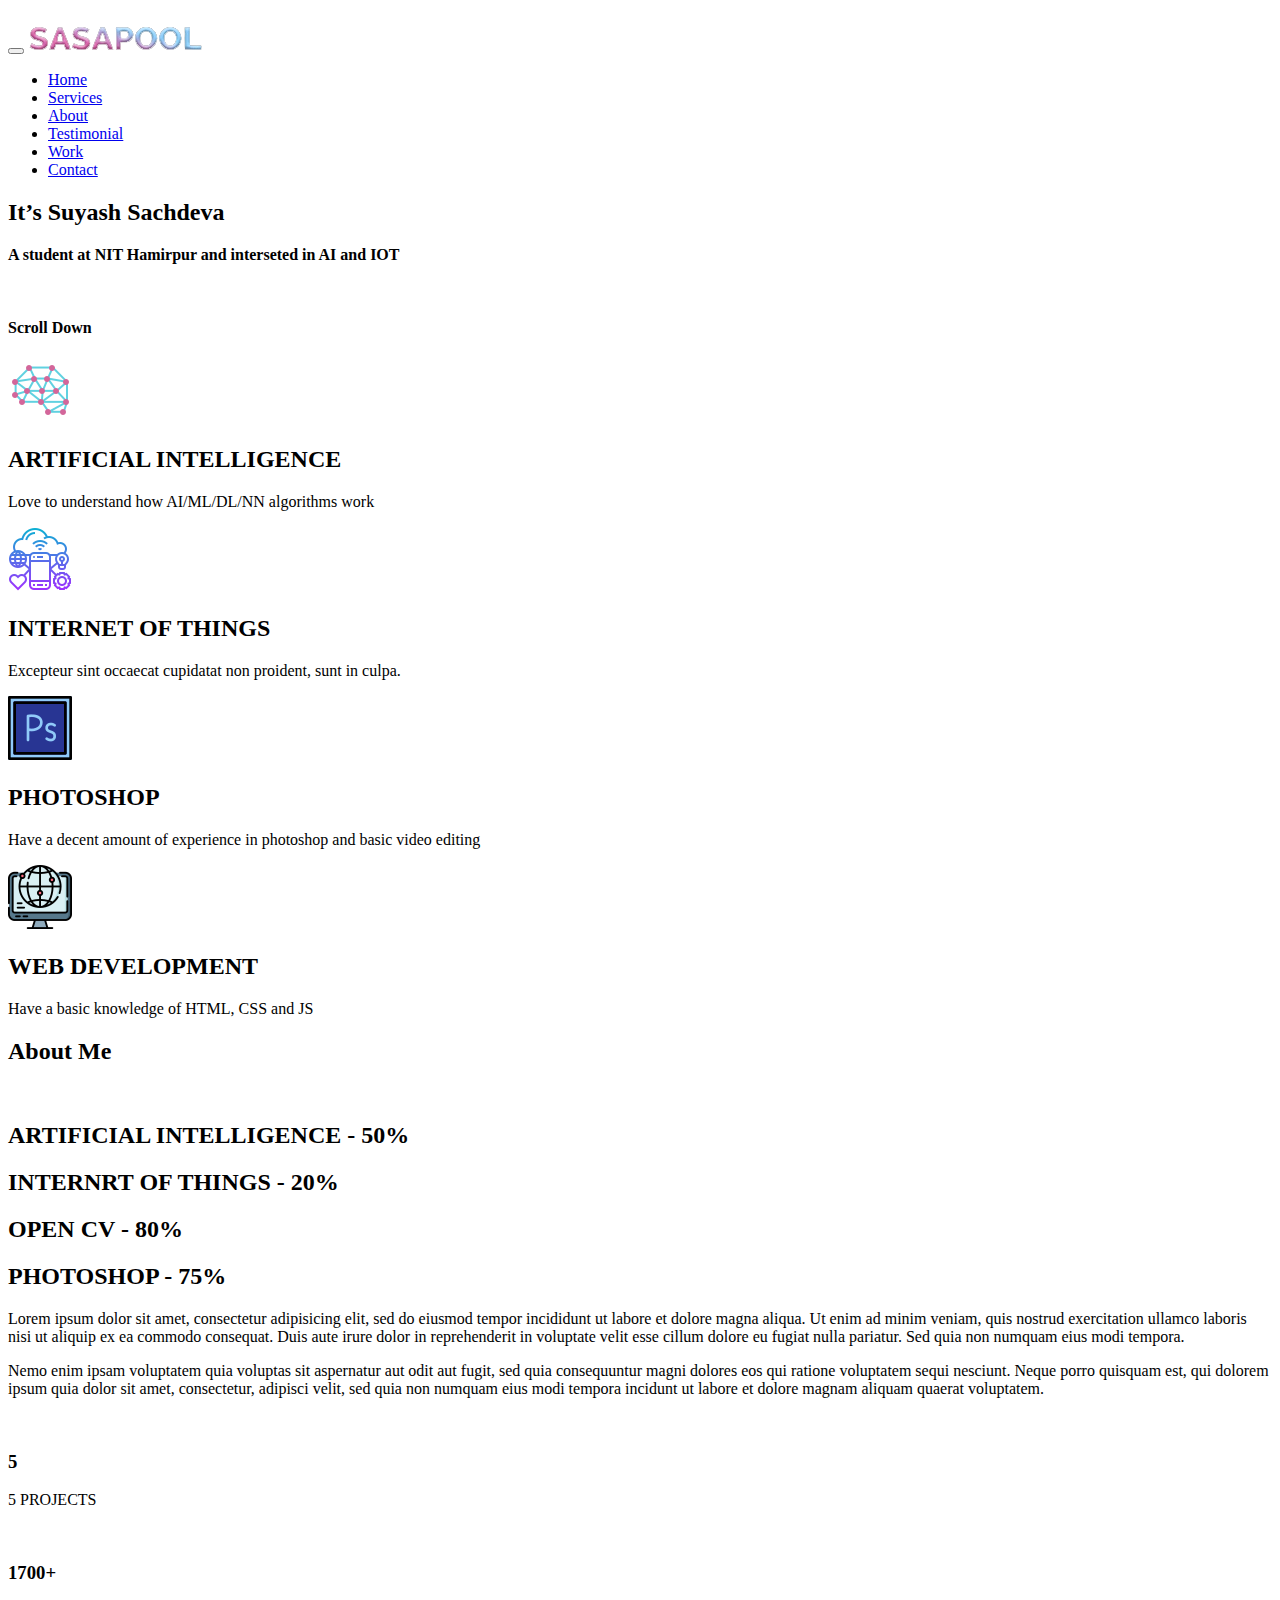
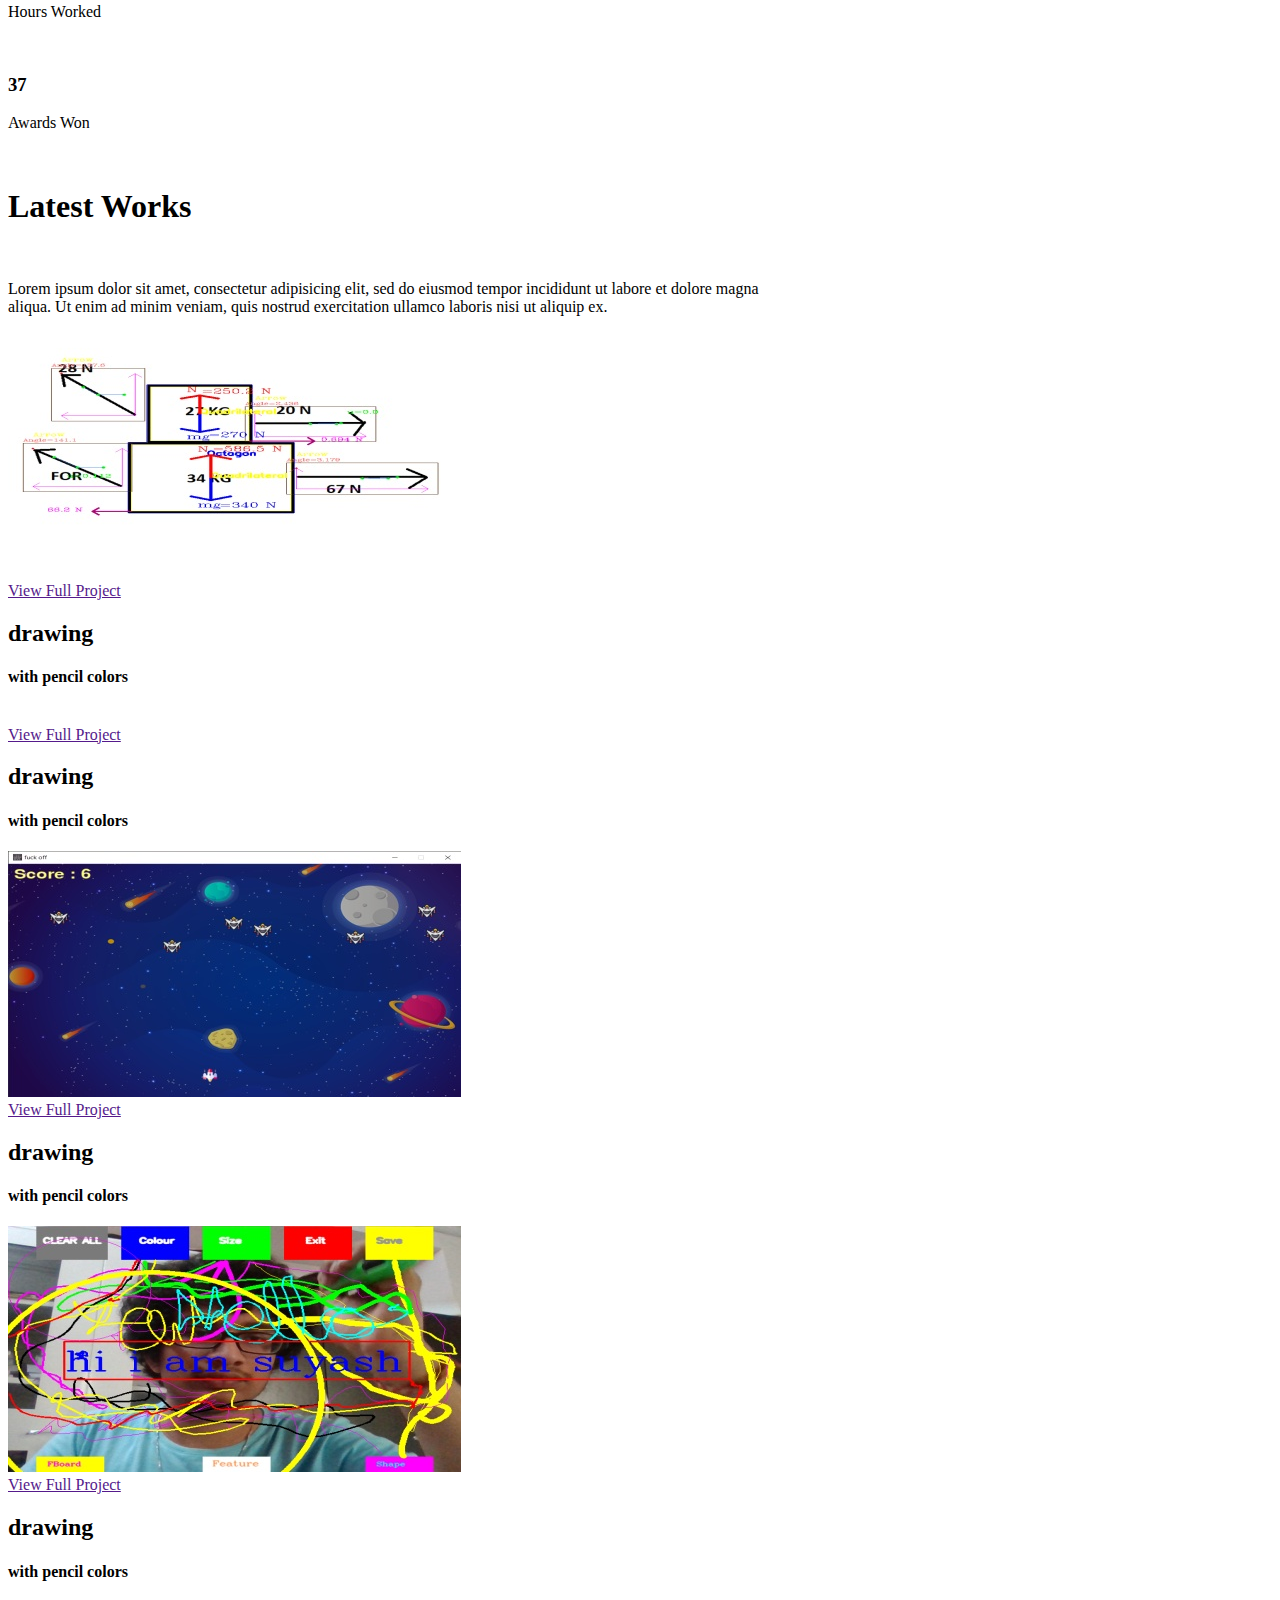
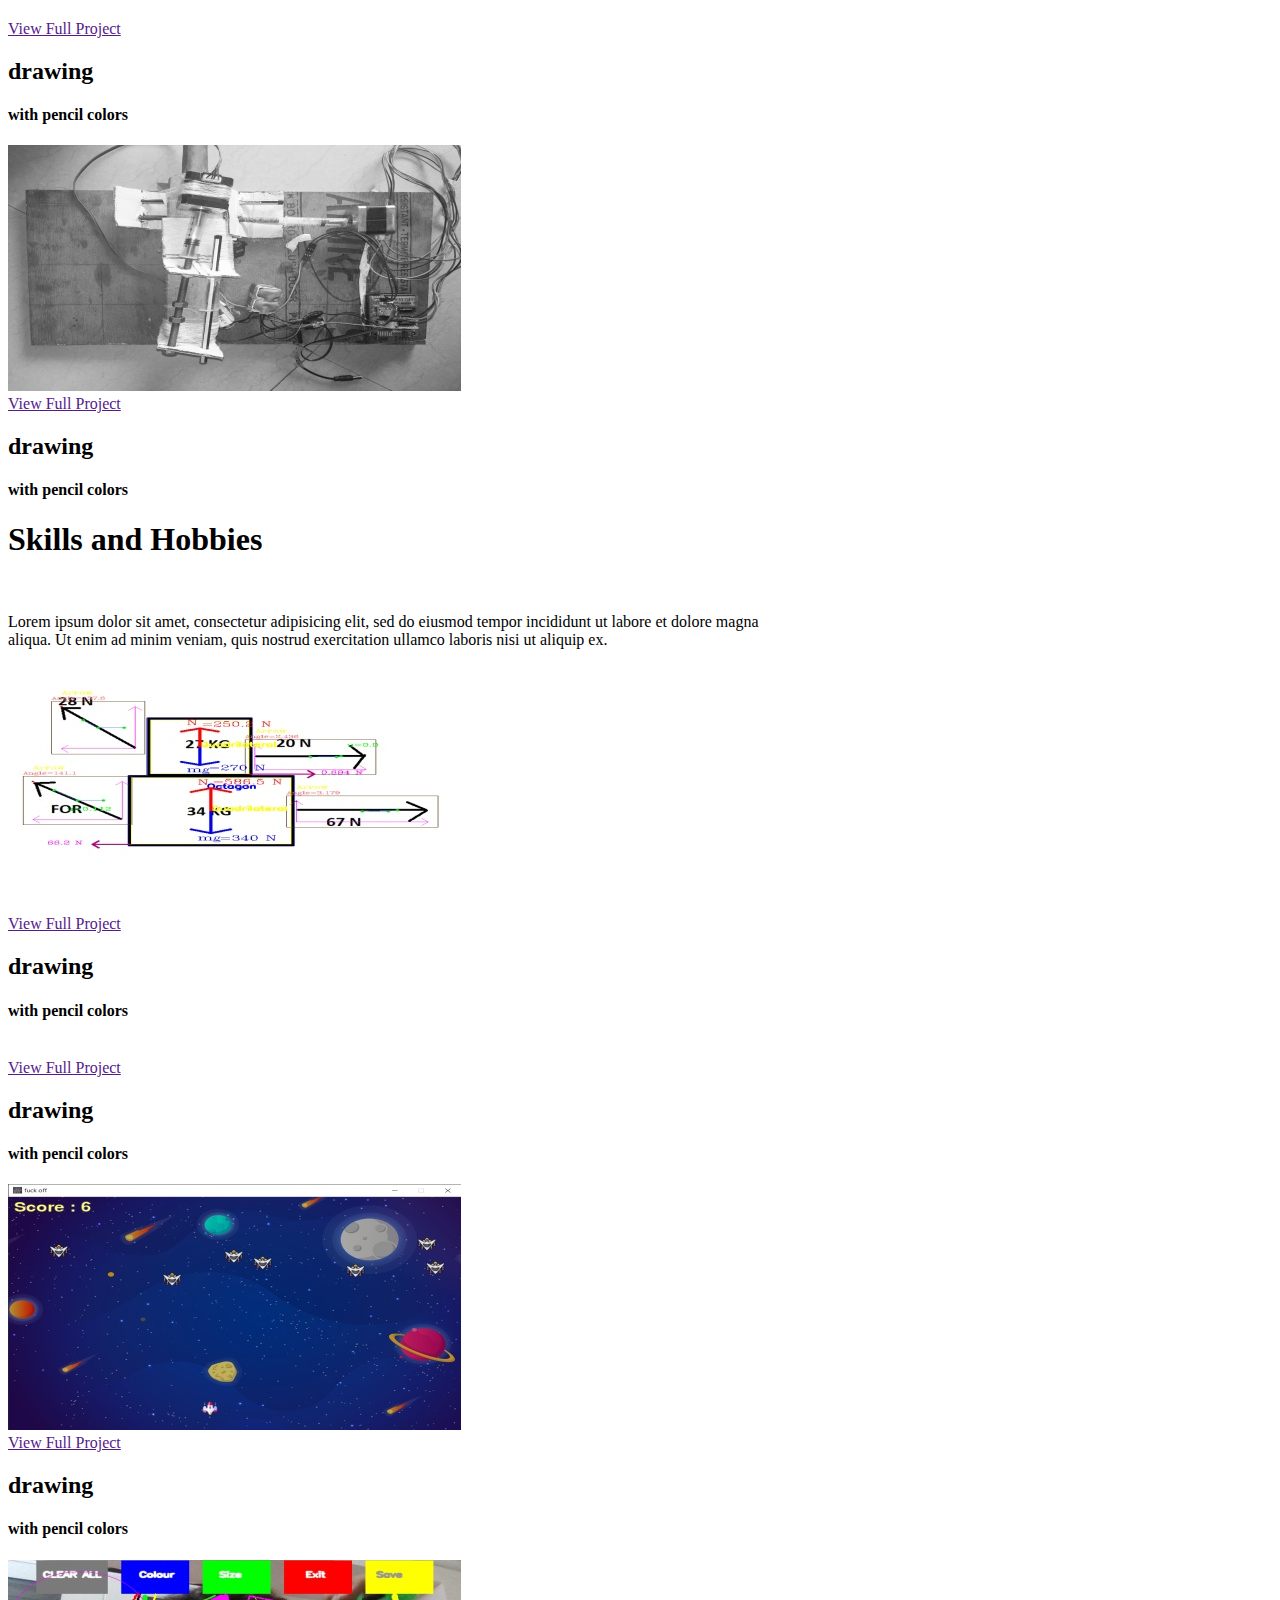
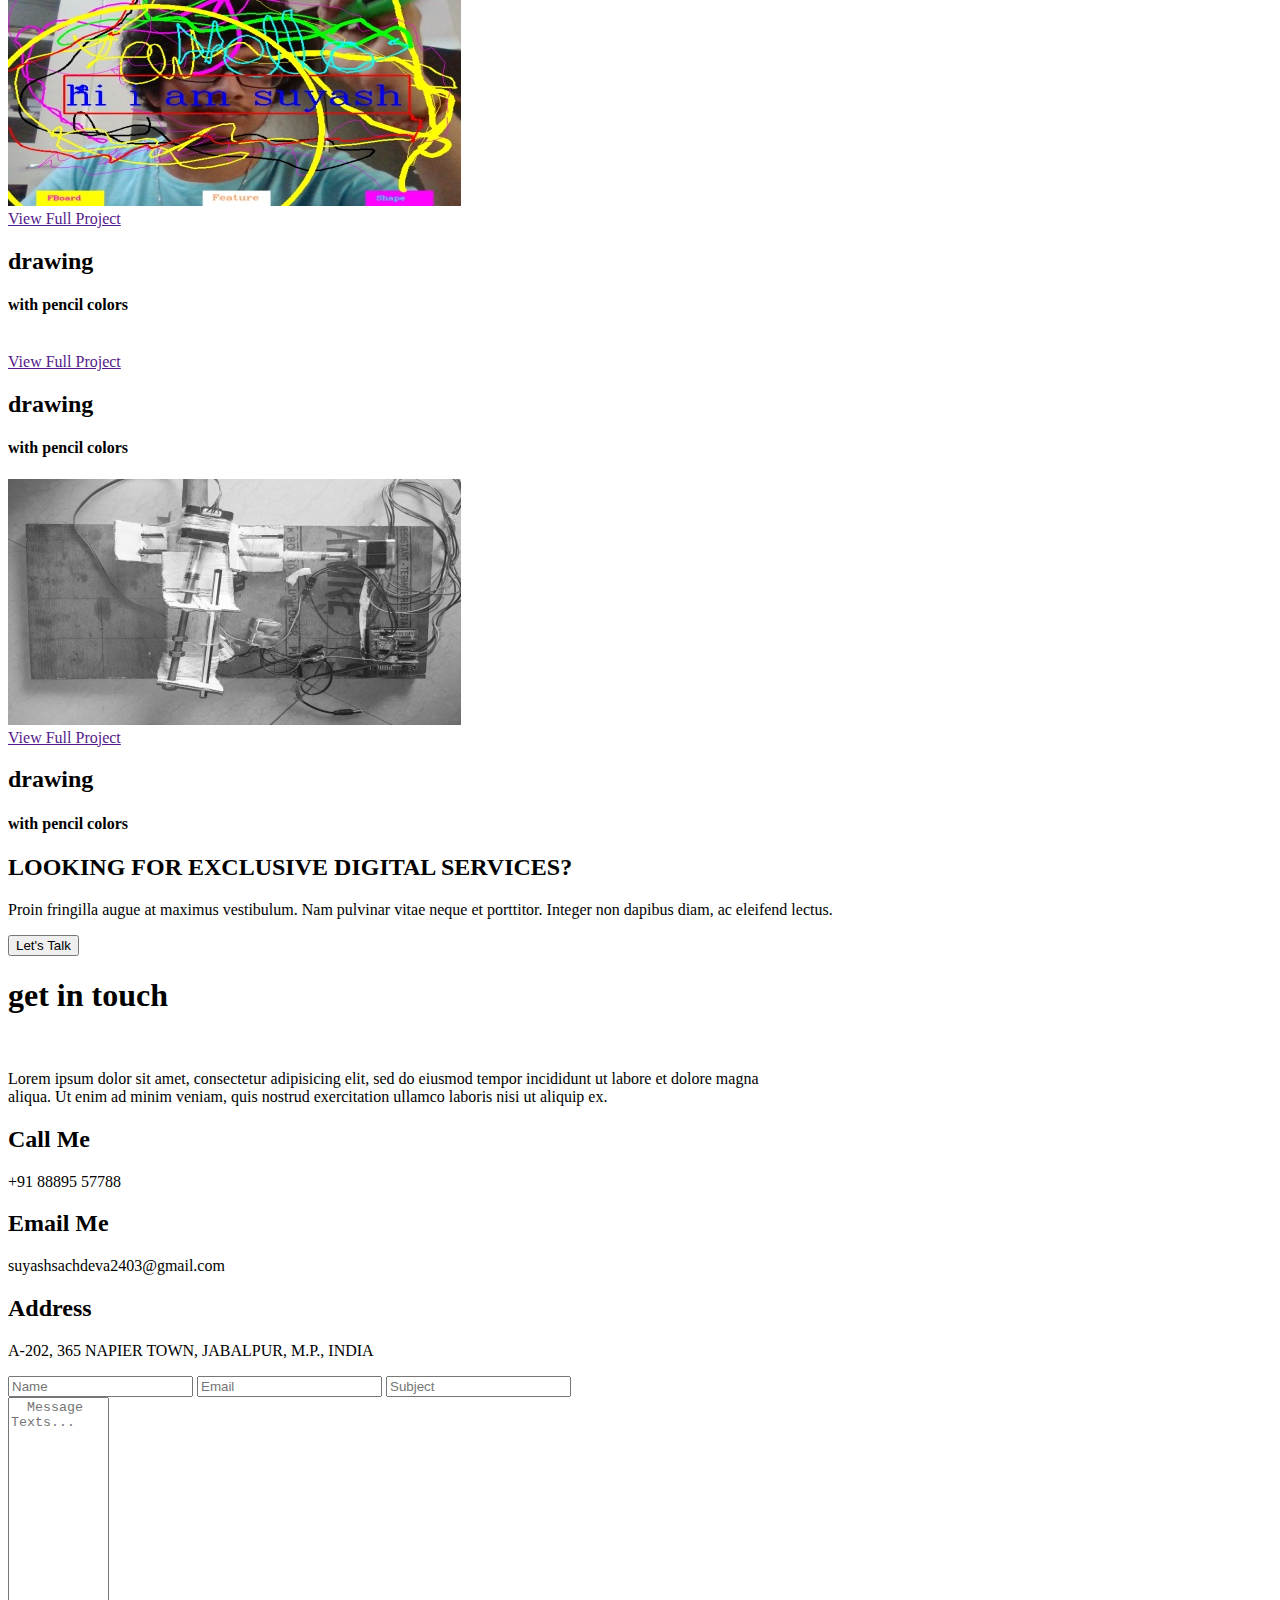
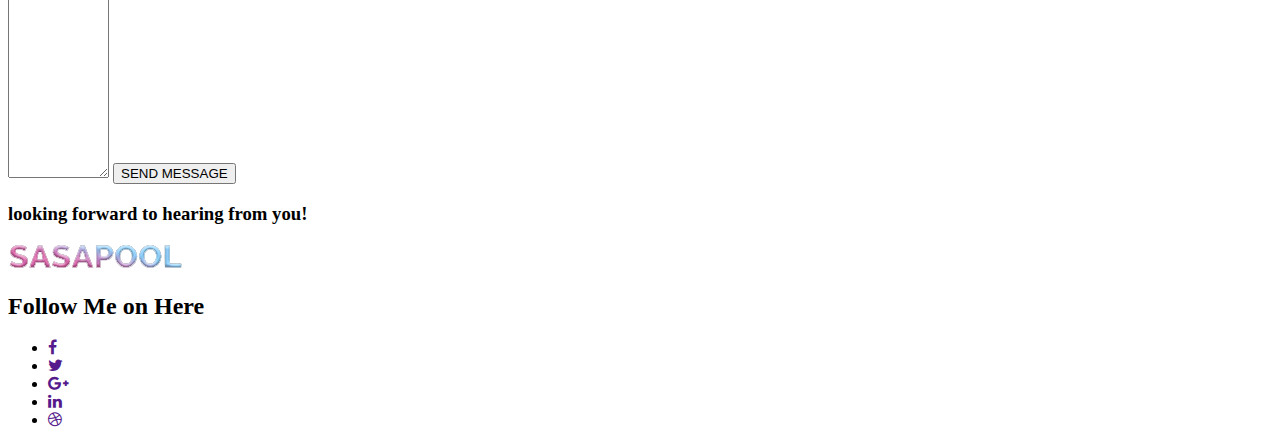
==== my site/index.html @ 8a587c55 "go go" ====
<!DOCTYPE html>
<html lang="en">

<head>
    <meta charset="utf-8">
    <meta http-equiv="X-UA-Compatible" content="IE=edge">
    <meta name="viewport" content="width=device-width, initial-scale=1">
    <title>SUYASH</title>
    <!-- Google Font -->
    <link href='http://fonts.googleapis.com/css?family=Dosis:300,400,500,600,700,800' rel='stylesheet' type='text/css'>
    <link href='http://fonts.googleapis.com/css?family=Montserrat:400,700' rel='stylesheet' type='text/css'>

    <!-- Font Awesome -->


    <link rel="stylesheet" href="http://maxcdn.bootstrapcdn.com/font-awesome/4.3.0/css/font-awesome.min.css">

     <!-- Preloader -->
    <link rel="stylesheet" href="css/preloader.css" type="text/css" media="screen, print"/>

    <!-- Icon Font-->
    <link rel="stylesheet" href="style.css">
    <link rel="stylesheet" href="css/owl.carousel.css">
    <link rel="stylesheet" href="css/owl.theme.default.css">
    <!-- Animate CSS-->
    <link rel="stylesheet" href="css/animate.css">

    <!-- Bootstrap -->
    <link href="css/bootstrap.min.css" rel="stylesheet">



    <!-- Style -->
    <link href="css/style.css" rel="stylesheet">

    <!-- Responsive CSS -->
    <link href="css/responsive.css" rel="stylesheet">
    <!-- HTML5 Shim and Respond.js IE8 support of HTML5 elements and media queries -->
    <!-- WARNING: Respond.js doesn't work if you view the page via file:// -->
    <!--[if lt IE 9]>
        <script src="js/lte-ie7.js"></script>
	  <script src="https://oss.maxcdn.com/libs/html5shiv/3.7.0/html5shiv.js"></script>
	  <script src="https://oss.maxcdn.com/libs/respond.js/1.4.2/respond.min.js"></script>
	<![endif]-->
</head>

<body >
                <!-- Preloader -->
                <div id="preloader">
                    <div id="status">&nbsp;</div>
                </div>




    <header id="HOME" style="background-position: 50% -125px;">
	        <div class="section_overlay">
	            <nav class="navbar navbar-default navbar-fixed-top">
	              <div class="container">
	                <!-- Brand and toggle get grouped for better mobile display -->
	                <div class="navbar-header">
	                  <button type="button" class="navbar-toggle collapsed" data-toggle="collapse" data-target="#bs-example-navbar-collapse-1">
	                    <span class="sr-only">Toggle navigation</span>
	                    <span class="icon-bar"></span>
	                    <span class="icon-bar"></span>
	                    <span class="icon-bar"></span>
	                  </button>
	                  <a class="navbar-brand" href="#"><img src="images/logo.png" alt=""></a>
	                </div>

	                <!-- Collect the nav links, forms, and other content for toggling -->
	                <div class="collapse navbar-collapse" id="bs-example-navbar-collapse-1">
	                  <ul class="nav navbar-nav navbar-right">
	                    <li><a href="#HOME">Home</a></li>
	                    <li><a href="#SERVICE">Services</a></li>
	                    <li><a href="#ABOUT">About</a></li>
	                    <li><a href="#TESTIMONIAL">Testimonial</a></li>
	                    <li><a href="#WORK">Work</a></li>
	                    <li><a href="#CONTACT">Contact</a></li>
	                  </ul>
	                </div><!-- /.navbar-collapse -->
	              </div><!-- /.container -->
	            </nav>

	            <div class="container">
	                <div class="row">
	                    <div class="col-md-12 text-center">
	                        <div class="home_text wow fadeInUp animated">
	                            <h2>It’s Suyash Sachdeva</h2>
	                            <p><b>A student at NIT Hamirpur and interseted in AI and IOT</b></p>
	                            <!-- <img src="images/shape.png" alt=""> -->
	                        </div>
	                    </div>
	                </div>
	            </div>

	            <div class="container">
	                <div class="row">
	                    <div class="col-md-12 text-center">
	                        <div class="scroll_down">
                            <a href="#SERVICE"><img src="images/scroll.png" alt=""></a>
	                            <h4>Scroll Down</h4>
	                        </div>
	                    </div>
	                </div>
	            </div>
	        </div>
	    </section>
    </header>


    <section class="services" id="SERVICE">
        <div class="container">
            <div class="row">
                <div class="col-md-3 text-center">
                    <div class="single_service wow fadeInUp" data-wow-delay="0.75s">
                        <img src="my icons\artificial-intelligence.png">
                        <h2>ARTIFICIAL INTELLIGENCE</h2>
                        <p>Love to understand how AI/ML/DL/NN algorithms work</p>
                    </div>
                </div>
                <div class="col-md-3 text-center">
                    <div class="single_service wow fadeInUp" data-wow-delay="1.5s">
                        <img src="my icons\internet-of-things.png">
                        <h2>INTERNET OF THINGS</h2>
                        <p>Excepteur sint occaecat cupidatat non proident, sunt in culpa.</p>
                    </div>
                </div>
                <div class="col-md-3 text-center">
                    <div class="single_service wow fadeInUp" data-wow-delay="2.25s">
                        <img src="my icons\photoshop.png">
                        <h2>PHOTOSHOP</h2>
                        <p>Have a decent amount of experience in photoshop and basic video editing</p>
                    </div>
                </div>
                <div class="col-md-3 text-center">
                    <div class="single_service wow fadeInUp" data-wow-delay="3s">
                        <img src="my icons\world-grid.png">
                        <h2>WEB DEVELOPMENT</h2>
                        <p>Have a basic knowledge of HTML, CSS and JS</p>
                    </div>
                </div>
            </div>
        </div>
    </section>
    <section class="about_us_area" id="ABOUT">
        <div class="container">
            <div class="row">
                <div class="col-md-12 text-center">
                    <div class="about_title">
                        <h2>About Me</h2>
                        <img src="images/shape.png" alt="">
                    </div>
                </div>
            </div>
        </div>
        <div class="container">
            <div class="row">
                <div class="col-md-4  wow fadeInLeft animated">
                    <div class="single_progress_bar">
                        <h2>ARTIFICIAL INTELLIGENCE - 50%</h2>
                        <div class="progress">
                          <div class="progress-bar" role="progressbar" aria-valuenow="60" aria-valuemin="0" aria-valuemax="100" style="width: 50%;">
                            <span class="sr-only">60% Complete</span>
                          </div>
                        </div>
                    </div>
                    <div class="single_progress_bar">
                        <h2>INTERNRT OF THINGS - 20%</h2>
                        <div class="progress">
                          <div class="progress-bar" role="progressbar" aria-valuenow="60" aria-valuemin="0" aria-valuemax="100" style="width: 20%;">
                            <span class="sr-only">60% Complete</span>
                          </div>
                        </div>
                    </div>
                    <div class="single_progress_bar">
                        <h2>OPEN CV - 80%</h2>
                        <div class="progress">
                          <div class="progress-bar" role="progressbar" aria-valuenow="60" aria-valuemin="0" aria-valuemax="100" style="width: 80%;">
                            <span class="sr-only">60% Complete</span>
                          </div>
                        </div>
                    </div>
                    <div class="single_progress_bar">
                        <h2>PHOTOSHOP - 75%</h2>
                        <div class="progress">
                          <div class="progress-bar" role="progressbar" aria-valuenow="60" aria-valuemin="0" aria-valuemax="100" style="width: 75%;">
                            <span class="sr-only">60% Complete</span>
                          </div>
                        </div>
                    </div>
                </div>
                <div class="col-md-4  wow fadeInRight animated">
                    <p class="about_us_p">Lorem ipsum dolor sit amet, consectetur adipisicing elit, sed do eiusmod tempor incididunt ut labore et dolore magna aliqua. Ut enim ad minim veniam, quis nostrud exercitation ullamco laboris nisi ut aliquip ex ea commodo consequat. Duis aute irure dolor in reprehenderit in voluptate velit esse cillum dolore eu fugiat nulla pariatur. Sed quia non numquam eius modi tempora.</p>
                </div>
                <div class="col-md-4  wow fadeInRight animated">
                    <p class="about_us_p">Nemo enim ipsam voluptatem quia voluptas sit aspernatur aut odit aut fugit, sed quia consequuntur magni dolores eos qui ratione voluptatem sequi nesciunt. Neque porro quisquam est, qui dolorem ipsum quia dolor sit amet, consectetur, adipisci velit, sed quia non numquam eius modi tempora incidunt ut labore et dolore magnam aliquam quaerat voluptatem.</p>
                </div>
            </div>
        </div>
    </section>


    <section class="testimonial text-center wow fadeInUp animated" id="TESTIMONIAL">
        <!-- <div class="container">
            <div class="icon">

                <img src="C:\Users\suyash\Desktop\my site\images\q.png">
            </div>
            <div class="owl-carousel">
                <div class="single_testimonial text-center wow fadeInUp animated">
                    <p>Nemo enim ipsam voluptatem quia voluptas sit aspernatur aut odit aut fugit, sed quia consequuntur magni dolores<br/> eos qui ratione voluptatem sequi nesciunt.</p>
                    <h4>-JOHN DOE</h4>
                </div>
                <div class="single_testimonial text-center">
                    <p>Neque porro quisquam est, qui dolorem ipsum quia dolor sit amet, consectetur, adipisci velit, sed quia non numquam eius<br/> modi tempora incidunt ut labore et dolore magnam aliquam quaerat voluptatem.</p>
                    <h4>-JOHN SMITH</h4>
                </div>
            </div>
        </div> -->
    </section>


    <div class="fun_facts">
    	<section class="header parallax home-parallax page" id="fun_facts" style="background-position: 50% -150px;">
	        <div class="section_overlay">
	            <div class="container">
	                <div class="row">
	                    <div class="col-md-6 wow fadeInLeft animated">
	                        <div class="row">
	                            <div class="col-md-4">
	                                <div class="single_count">
	                                    <i class="icon-toolbox"></i>
	                                    <h3>5</h3>
	                                    <p>5 PROJECTS</p>
	                                </div>
	                            </div>
	                            <div class="col-md-4">
	                                <div class="single_count">
	                                    <i class="icon-clock"></i>
	                                    <h3>1700+</h3>
	                                    <p>Hours Worked</p>
	                                </div>
	                            </div>
	                            <div class="col-md-4">
	                                <div class="single_count">
	                                    <i class="icon-trophy"></i>
	                                    <h3>37</h3>
	                                    <p>Awards Won</p>
	                                </div>
	                            </div>
	                        </div>
	                    </div>
	                    <div class="col-md-5 col-md-offset-1 wow fadeInRight animated">
	                        <div class="imac">
	                            <img src="images/imac.png" alt="">
	                        </div>
	                    </div>
	                </div>
	            </div>
	        </div>
	    </section>
    </div>



    <section class="work_area" id="WORK">
        <div class="container">
            <div class="row">
                <div class="col-md-12 text-center">
                    <div class="work_title  wow fadeInUp animated">
                        <h1>Latest Works</h1>
                        <img src="images/shape.png" alt="">
                        <p>Lorem ipsum dolor sit amet, consectetur adipisicing elit, sed do eiusmod tempor incididunt ut labore et dolore magna <br> aliqua. Ut enim ad minim veniam, quis nostrud exercitation ullamco laboris nisi ut aliquip ex.</p>
                    </div>
                </div>
            </div>
        </div>
        <div class="container-fluid">
            <div class="row">
                <div class="col-md-4 no_padding">
                    <div class="single_image">
                        <img src="images/w1.jpg" alt="">
                        <div class="image_overlay">
                            <a href="">View Full Project</a>
                            <h2>drawing</h2>
                            <h4>with pencil colors</h4>
                        </div>
                    </div>
                </div>
                <div class="col-md-4 no_padding">
                    <div class="single_image">
                        <img src="images/w2.jpg" alt="">
                        <div class="image_overlay">
                            <a href="">View Full Project</a>
                            <h2>drawing</h2>
                            <h4>with pencil colors</h4>
                        </div>
                    </div>
                </div>
                <div class="col-md-4 no_padding">
                    <div class="single_image">
                        <img src="images/w3.jpg" alt="">
                        <div class="image_overlay">
                            <a href="">View Full Project</a>
                            <h2>drawing</h2>
                            <h4>with pencil colors</h4>
                        </div>
                    </div>
                </div>
            </div>
            <div class="row pad_top">
                <div class="col-md-4 no_padding">
                    <div class="single_image">
                        <img src="images/w4.jpg" alt="">
                        <div class="image_overlay">
                            <a href="">View Full Project</a>
                            <h2>drawing</h2>
                            <h4>with pencil colors</h4>
                        </div>
                    </div>
                </div>
                <div class="col-md-4 no_padding">
                    <div class="single_image">
                        <img src="images/w5.jpg" alt="">
                        <div class="image_overlay">
                            <a href="">View Full Project</a>
                            <h2>drawing</h2>
                            <h4>with pencil colors</h4>
                        </div>
                    </div>
                </div>
                <div class="col-md-4 no_padding">
                    <div class="single_image last_padding">
                        <img src="images/w6.jpg" alt="">
                        <div class="image_overlay">
                            <a href="">View Full Project</a>
                            <h2>drawing</h2>
                            <h4>with pencil colors</h4>
                        </div>
                    </div>
                </div>
            </div>
        </div>
    </section>
    <section class="work_area" id="WORK">
        <div class="container">
            <div class="row">
                <div class="col-md-12 text-center">
                    <div class="work_title  wow fadeInUp animated">
                        <h1>Skills and Hobbies</h1>
                        <img src="images/shape.png" alt="">
                        <p>Lorem ipsum dolor sit amet, consectetur adipisicing elit, sed do eiusmod tempor incididunt ut labore et dolore magna <br> aliqua. Ut enim ad minim veniam, quis nostrud exercitation ullamco laboris nisi ut aliquip ex.</p>
                    </div>
                </div>
            </div>
        </div>
        <div class="container-fluid">
            <div class="row">
                <div class="col-md-4 no_padding">
                    <div class="single_image">
                        <img src="images/w1.jpg" alt="">
                        <div class="image_overlay">
                            <a href="">View Full Project</a>
                            <h2>drawing</h2>
                            <h4>with pencil colors</h4>
                        </div>
                    </div>
                </div>
                <div class="col-md-4 no_padding">
                    <div class="single_image">
                        <img src="images/w2.jpg" alt="">
                        <div class="image_overlay">
                            <a href="">View Full Project</a>
                            <h2>drawing</h2>
                            <h4>with pencil colors</h4>
                        </div>
                    </div>
                </div>
                <div class="col-md-4 no_padding">
                    <div class="single_image">
                        <img src="images/w3.jpg" alt="">
                        <div class="image_overlay">
                            <a href="">View Full Project</a>
                            <h2>drawing</h2>
                            <h4>with pencil colors</h4>
                        </div>
                    </div>
                </div>
            </div>
            <div class="row pad_top">
                <div class="col-md-4 no_padding">
                    <div class="single_image">
                        <img src="images/w4.jpg" alt="">
                        <div class="image_overlay">
                            <a href="">View Full Project</a>
                            <h2>drawing</h2>
                            <h4>with pencil colors</h4>
                        </div>
                    </div>
                </div>
                <div class="col-md-4 no_padding">
                    <div class="single_image">
                        <img src="images/w5.jpg" alt="">
                        <div class="image_overlay">
                            <a href="">View Full Project</a>
                            <h2>drawing</h2>
                            <h4>with pencil colors</h4>
                        </div>
                    </div>
                </div>
                <div class="col-md-4 no_padding">
                    <div class="single_image last_padding">
                        <img src="images/w6.jpg" alt="">
                        <div class="image_overlay">
                            <a href="">View Full Project</a>
                            <h2>drawing</h2>
                            <h4>with pencil colors</h4>
                        </div>
                    </div>
                </div>
            </div>
        </div>
    </section>
    <section class="call_to_action">
        <div class="container">
            <div class="row">
                <div class="col-md-8 wow fadeInLeft animated">
                    <div class="left">
                        <h2>LOOKING FOR EXCLUSIVE DIGITAL SERVICES?</h2>
                        <p>Proin fringilla augue at maximus vestibulum. Nam pulvinar vitae neque et porttitor.
                        Integer non dapibus diam, ac eleifend lectus.</p>
                    </div>
                </div>
                <div class="col-md-3 col-md-offset-1 wow fadeInRight animated">
                    <div class="baton">
	                    <a href="#CONTACT">
	                        <button type="button" class="btn btn-primary cs-btn">Let's Talk</button>
	                    </a>
                    </div>
                </div>
            </div>
        </div>
    </section>
    <section class="contact" id="CONTACT">
        <div class="container">
            <div class="row">
                <div class="col-md-12 text-center">
                    <div class="contact_title  wow fadeInUp animated">
                        <h1>get in touch</h1>
                        <img src="images/shape.png" alt="">
                        <p>Lorem ipsum dolor sit amet, consectetur adipisicing elit, sed do eiusmod tempor incididunt ut labore et dolore magna<br/> aliqua. Ut enim ad minim veniam, quis nostrud exercitation ullamco laboris nisi ut aliquip ex.</p>
                    </div>
                </div>
            </div>
        </div>
        <div class="container">
            <div class="row">
                <div class="col-md-3  wow fadeInLeft animated">
                    <div class="single_contact_info">
                        <h2>Call Me</h2>
                        <p>+91 88895 57788</p>
                    </div>
                    <div class="single_contact_info">
                        <h2>Email Me</h2>
                        <p>suyashsachdeva2403@gmail.com</p>
                    </div>
                    <div class="single_contact_info">
                        <h2>Address</h2>
                        <p>A-202, 365 NAPIER TOWN, JABALPUR, M.P., INDIA</p>
                    </div>
                </div>
                <div class="col-md-9  wow fadeInRight animated">
                    <form class="contact-form" action="">
                        <div class="row">
                            <div class="col-md-6">
                                <input type="text" class="form-control" id="name" placeholder="Name">
                                <input type="email" class="form-control" id="email" placeholder="Email">
                                <input type="text" class="form-control" id="subject" placeholder="Subject">
                            </div>
                            <div class="col-md-6">
                                <textarea class="form-control" id="message" rows="25" cols="10" placeholder="  Message Texts..."></textarea>
                                <button type="button" class="btn btn-default submit-btn form_submit">SEND MESSAGE</button>
                            </div>
                        </div>
                    </form>
                </div>
            </div>
        </div>
        <div class="container">
            <div class="row">
                <div class="col-md-12 text-center">
                    <div class="work-with   wow fadeInUp animated">
                        <h3>looking forward to hearing from you!</h3>
                    </div>
                </div>
            </div>
        </div>
    </section>



<footer>
    <div class="container">
        <div class="container">
            <div class="row">
                <div class="col-md-12 text-center">
                    <div class="footer_logo   wow fadeInUp animated">
                        <img src="images/logo.png" alt="">
                    </div>
                </div>
            </div>
        </div>
        <div class="container">
            <div class="row">
                <div class="col-md-12 text-center   wow fadeInUp animated">
                    <div class="social">
                        <h2>Follow Me on Here</h2>
                        <ul class="icon_list">
                            <li><a href=""><i class="fa fa-facebook"></i></a></li>
                            <li><a href=""><i class="fa fa-twitter"></i></a></li>
                            <li><a href=""><i class="fa fa-google-plus"></i></a></li>
                            <li><a href=""><i class="fa fa-linkedin"></i></a></li>
                            <li><a href=""><i class="fa fa-dribbble"></i></a></li>
                        </ul>
                    </div>
                </div>
            </div>
        </div>
        <!-- <div class="container">
            <div class="row">
                <div class="col-md-12 text-center">
                    <div class="copyright_text   wow fadeInUp animated">
                        <p>&copy; brandy 2015.All Right Reserved By <a href="http://www.themeforest.net/user/thecodecafe"target="_blank">Code Cafe Team</a></p>
                        <p>Made with love for creative people.</p>
                    </div>
                </div>
            </div>
        </div> -->
    </div>
</footer>











<!-- =========================
     SCRIPTS
============================== -->


    <script src="js/jquery.min.js"></script>
    <script src="js/bootstrap.min.js"></script>
    <script src="js/jquery.nicescroll.js"></script>
    <script src="js/owl.carousel.js"></script>
    <script src="js/wow.js"></script>
    <script src="js/script.js"></script>




</body>

</html>
---- my site/style.css ----
@font-face {
	font-family: 'et-line';
	src:url('fonts/et-line.eot');
	src:url('fonts/et-line.eot?#iefix') format('embedded-opentype'),
		url('fonts/et-line.woff') format('woff'),
		url('fonts/et-line.ttf') format('truetype'),
		url('fonts/et-line.svg#et-line') format('svg');
	font-weight: normal;
	font-style: normal;
}

/* Use the following CSS code if you want to use data attributes for inserting your icons */
[data-icon]:before {
	font-family: 'et-line';
	content: attr(data-icon);
	speak: none;
	font-weight: normal;
	font-variant: normal;
	text-transform: none;
	line-height: 1;
	-webkit-font-smoothing: antialiased;
	-moz-osx-font-smoothing: grayscale;
	display:inline-block;
}

/* Use the following CSS code if you want to have a class per icon */
/*
Instead of a list of all class selectors,
you can use the generic selector below, but it's slower:
[class*="icon-"] {
*/
.icon-mobile, .icon-laptop, .icon-desktop, .icon-tablet, .icon-phone, .icon-document, .icon-documents, .icon-search, .icon-clipboard, .icon-newspaper, .icon-notebook, .icon-book-open, .icon-browser, .icon-calendar, .icon-presentation, .icon-picture, .icon-pictures, .icon-video, .icon-camera, .icon-printer, .icon-toolbox, .icon-briefcase, .icon-wallet, .icon-gift, .icon-bargraph, .icon-grid, .icon-expand, .icon-focus, .icon-edit, .icon-adjustments, .icon-ribbon, .icon-hourglass, .icon-lock, .icon-megaphone, .icon-shield, .icon-trophy, .icon-flag, .icon-map, .icon-puzzle, .icon-basket, .icon-envelope, .icon-streetsign, .icon-telescope, .icon-gears, .icon-key, .icon-paperclip, .icon-attachment, .icon-pricetags, .icon-lightbulb, .icon-layers, .icon-pencil, .icon-tools, .icon-tools-2, .icon-scissors, .icon-paintbrush, .icon-magnifying-glass, .icon-circle-compass, .icon-linegraph, .icon-mic, .icon-strategy, .icon-beaker, .icon-caution, .icon-recycle, .icon-anchor, .icon-profile-male, .icon-profile-female, .icon-bike, .icon-wine, .icon-hotairballoon, .icon-globe, .icon-genius, .icon-map-pin, .icon-dial, .icon-chat, .icon-heart, .icon-cloud, .icon-upload, .icon-download, .icon-target, .icon-hazardous, .icon-piechart, .icon-speedometer, .icon-global, .icon-compass, .icon-lifesaver, .icon-clock, .icon-aperture, .icon-quote, .icon-scope, .icon-alarmclock, .icon-refresh, .icon-happy, .icon-sad, .icon-facebook, .icon-twitter, .icon-googleplus, .icon-rss, .icon-tumblr, .icon-linkedin, .icon-dribbble {
	font-family: 'et-line';
	speak: none;
	font-style: normal;
	font-weight: normal;
	font-variant: normal;
	text-transform: none;
	line-height: 1;
	-webkit-font-smoothing: antialiased;
	-moz-osx-font-smoothing: grayscale;
	display:inline-block;
}
.icon-mobile:before {
	content: "\e000";
}
.icon-laptop:before {
	content: "\e001";
}
.icon-desktop:before {
	content: "\e002";
}
.icon-tablet:before {
	content: "\e003";
}
.icon-phone:before {
	content: "\e004";
}
.icon-document:before {
	content: "\e005";
}
.icon-documents:before {
	content: "\e006";
}
.icon-search:before {
	content: "\e007";
}
.icon-clipboard:before {
	content: "\e008";
}
.icon-newspaper:before {
	content: "\e009";
}
.icon-notebook:before {
	content: "\e00a";
}
.icon-book-open:before {
	content: "\e00b";
}
.icon-browser:before {
	content: "\e00c";
}
.icon-calendar:before {
	content: "\e00d";
}
.icon-presentation:before {
	content: "\e00e";
}
.icon-picture:before {
	content: "\e00f";
}
.icon-pictures:before {
	content: "\e010";
}
.icon-video:before {
	content: "\e011";
}
.icon-camera:before {
	content: "\e012";
}
.icon-printer:before {
	content: "\e013";
}
.icon-toolbox:before {
	content: "\e014";
}
.icon-briefcase:before {
	content: "\e015";
}
.icon-wallet:before {
	content: "\e016";
}
.icon-gift:before {
	content: "\e017";
}
.icon-bargraph:before {
	content: "\e018";
}
.icon-grid:before {
	content: "\e019";
}
.icon-expand:before {
	content: "\e01a";
}
.icon-focus:before {
	content: "\e01b";
}
.icon-edit:before {
	content: "\e01c";
}
.icon-adjustments:before {
	content: "\e01d";
}
.icon-ribbon:before {
	content: "\e01e";
}
.icon-hourglass:before {
	content: "\e01f";
}
.icon-lock:before {
	content: "\e020";
}
.icon-megaphone:before {
	content: "\e021";
}
.icon-shield:before {
	content: "\e022";
}
.icon-trophy:before {
	content: "\e023";
}
.icon-flag:before {
	content: "\e024";
}
.icon-map:before {
	content: "\e025";
}
.icon-puzzle:before {
	content: "\e026";
}
.icon-basket:before {
	content: "\e027";
}
.icon-envelope:before {
	content: "\e028";
}
.icon-streetsign:before {
	content: "\e029";
}
.icon-telescope:before {
	content: "\e02a";
}
.icon-gears:before {
	content: "\e02b";
}
.icon-key:before {
	content: "\e02c";
}
.icon-paperclip:before {
	content: "\e02d";
}
.icon-attachment:before {
	content: "\e02e";
}
.icon-pricetags:before {
	content: "\e02f";
}
.icon-lightbulb:before {
	content: "\e030";
}
.icon-layers:before {
	content: "\e031";
}
.icon-pencil:before {
	content: "\e032";
}
.icon-tools:before {
	content: "\e033";
}
.icon-tools-2:before {
	content: "\e034";
}
.icon-scissors:before {
	content: "\e035";
}
.icon-paintbrush:before {
	content: "\e036";
}
.icon-magnifying-glass:before {
	content: "\e037";
}
.icon-circle-compass:before {
	content: "\e038";
}
.icon-linegraph:before {
	content: "\e039";
}
.icon-mic:before {
	content: "\e03a";
}
.icon-strategy:before {
	content: "\e03b";
}
.icon-beaker:before {
	content: "\e03c";
}
.icon-caution:before {
	content: "\e03d";
}
.icon-recycle:before {
	content: "\e03e";
}
.icon-anchor:before {
	content: "\e03f";
}
.icon-profile-male:before {
	content: "\e040";
}
.icon-profile-female:before {
	content: "\e041";
}
.icon-bike:before {
	content: "\e042";
}
.icon-wine:before {
	content: "\e043";
}
.icon-hotairballoon:before {
	content: "\e044";
}
.icon-globe:before {
	content: "\e045";
}
.icon-genius:before {
	content: "\e046";
}
.icon-map-pin:before {
	content: "\e047";
}
.icon-dial:before {
	content: "\e048";
}
.icon-chat:before {
	content: "\e049";
}
.icon-heart:before {
	content: "\e04a";
}
.icon-cloud:before {
	content: "\e04b";
}
.icon-upload:before {
	content: "\e04c";
}
.icon-download:before {
	content: "\e04d";
}
.icon-target:before {
	content: "\e04e";
}
.icon-hazardous:before {
	content: "\e04f";
}
.icon-piechart:before {
	content: "\e050";
}
.icon-speedometer:before {
	content: "\e051";
}
.icon-global:before {
	content: "\e052";
}
.icon-compass:before {
	content: "\e053";
}
.icon-lifesaver:before {
	content: "\e054";
}
.icon-clock:before {
	content: "\e055";
}
.icon-aperture:before {
	content: "\e056";
}
.icon-quote:before {
	content: "\e057";
}
.icon-scope:before {
	content: "\e058";
}
.icon-alarmclock:before {
	content: "\e059";
}
.icon-refresh:before {
	content: "\e05a";
}
.icon-happy:before {
	content: "\e05b";
}
.icon-sad:before {
	content: "\e05c";
}
.icon-facebook:before {
	content: "\e05d";
}
.icon-twitter:before {
	content: "\e05e";
}
.icon-googleplus:before {
	content: "\e05f";
}
.icon-rss:before {
	content: "\e060";
}
.icon-tumblr:before {
	content: "\e061";
}
.icon-linkedin:before {
	content: "\e062";
}
.icon-dribbble:before {
	content: "\e063";
}


.ai{
	content: "my icons\artificial-intelligence (2).png";
}
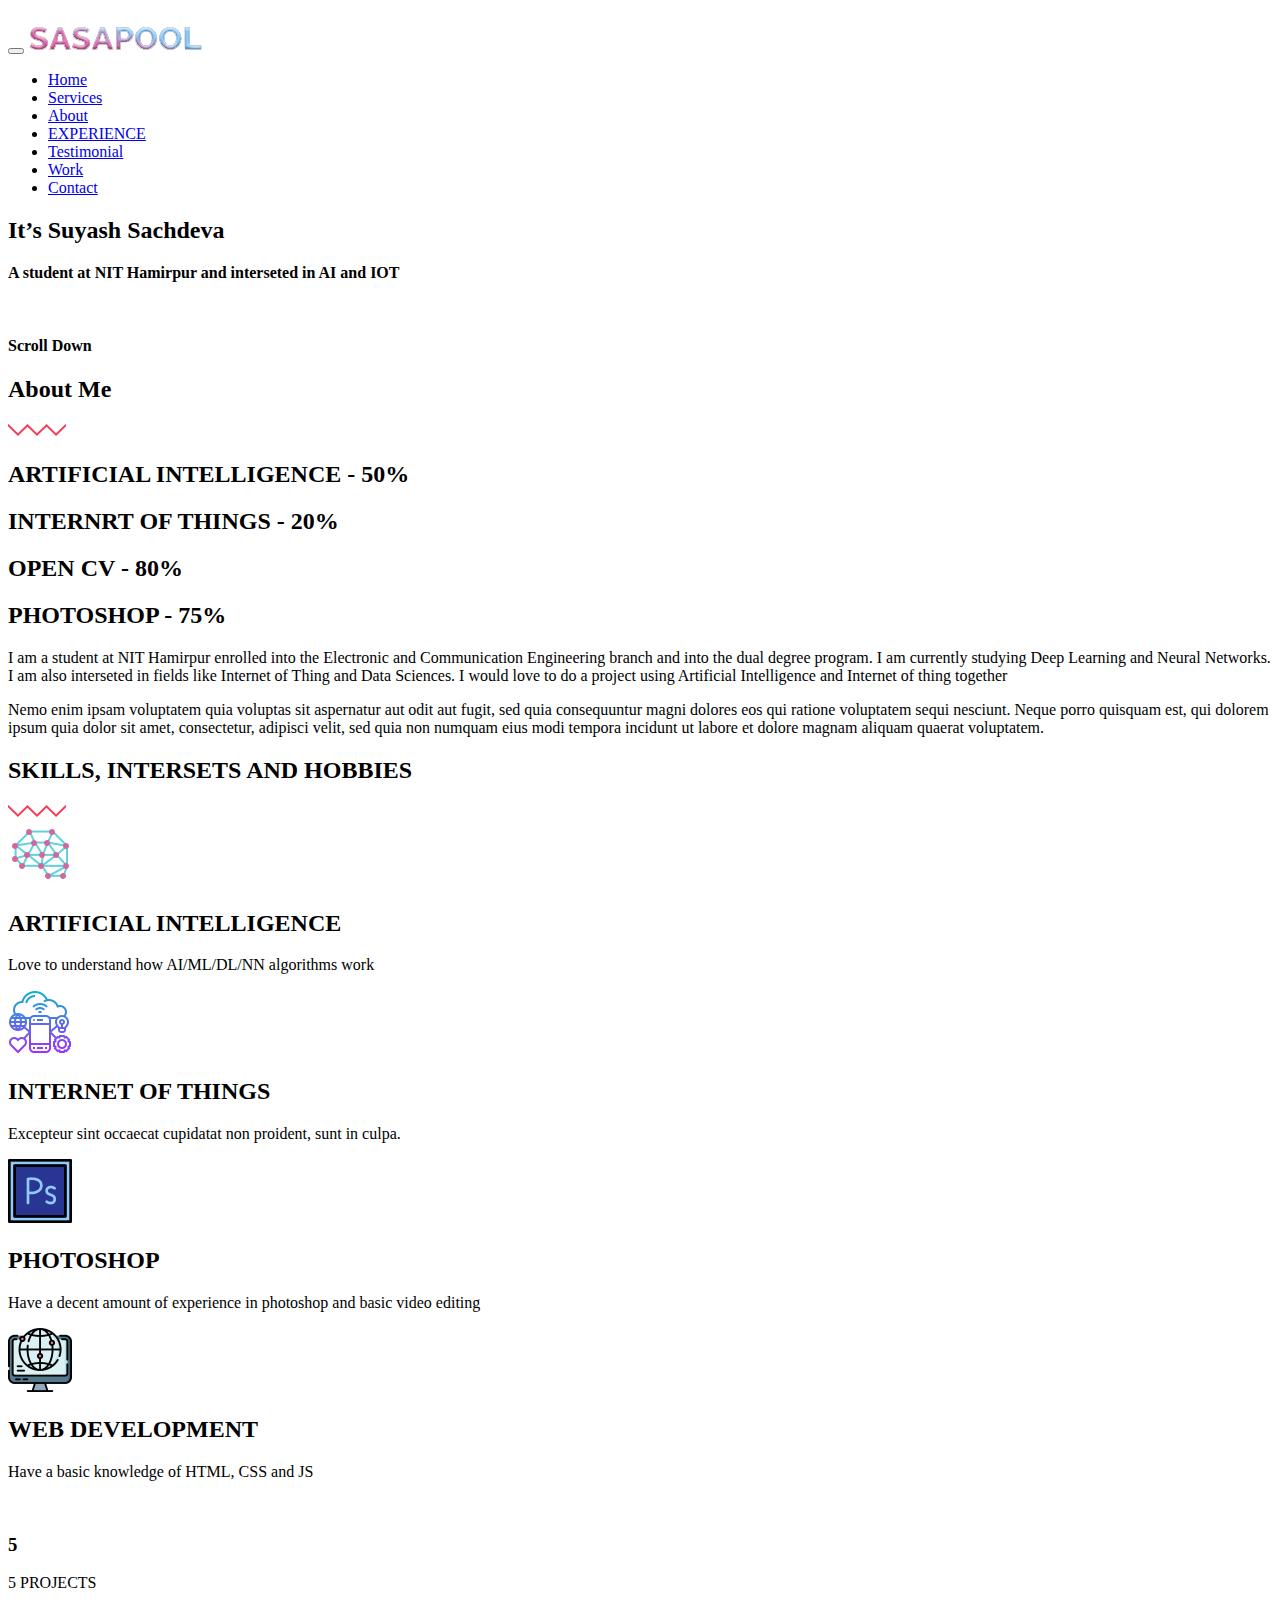
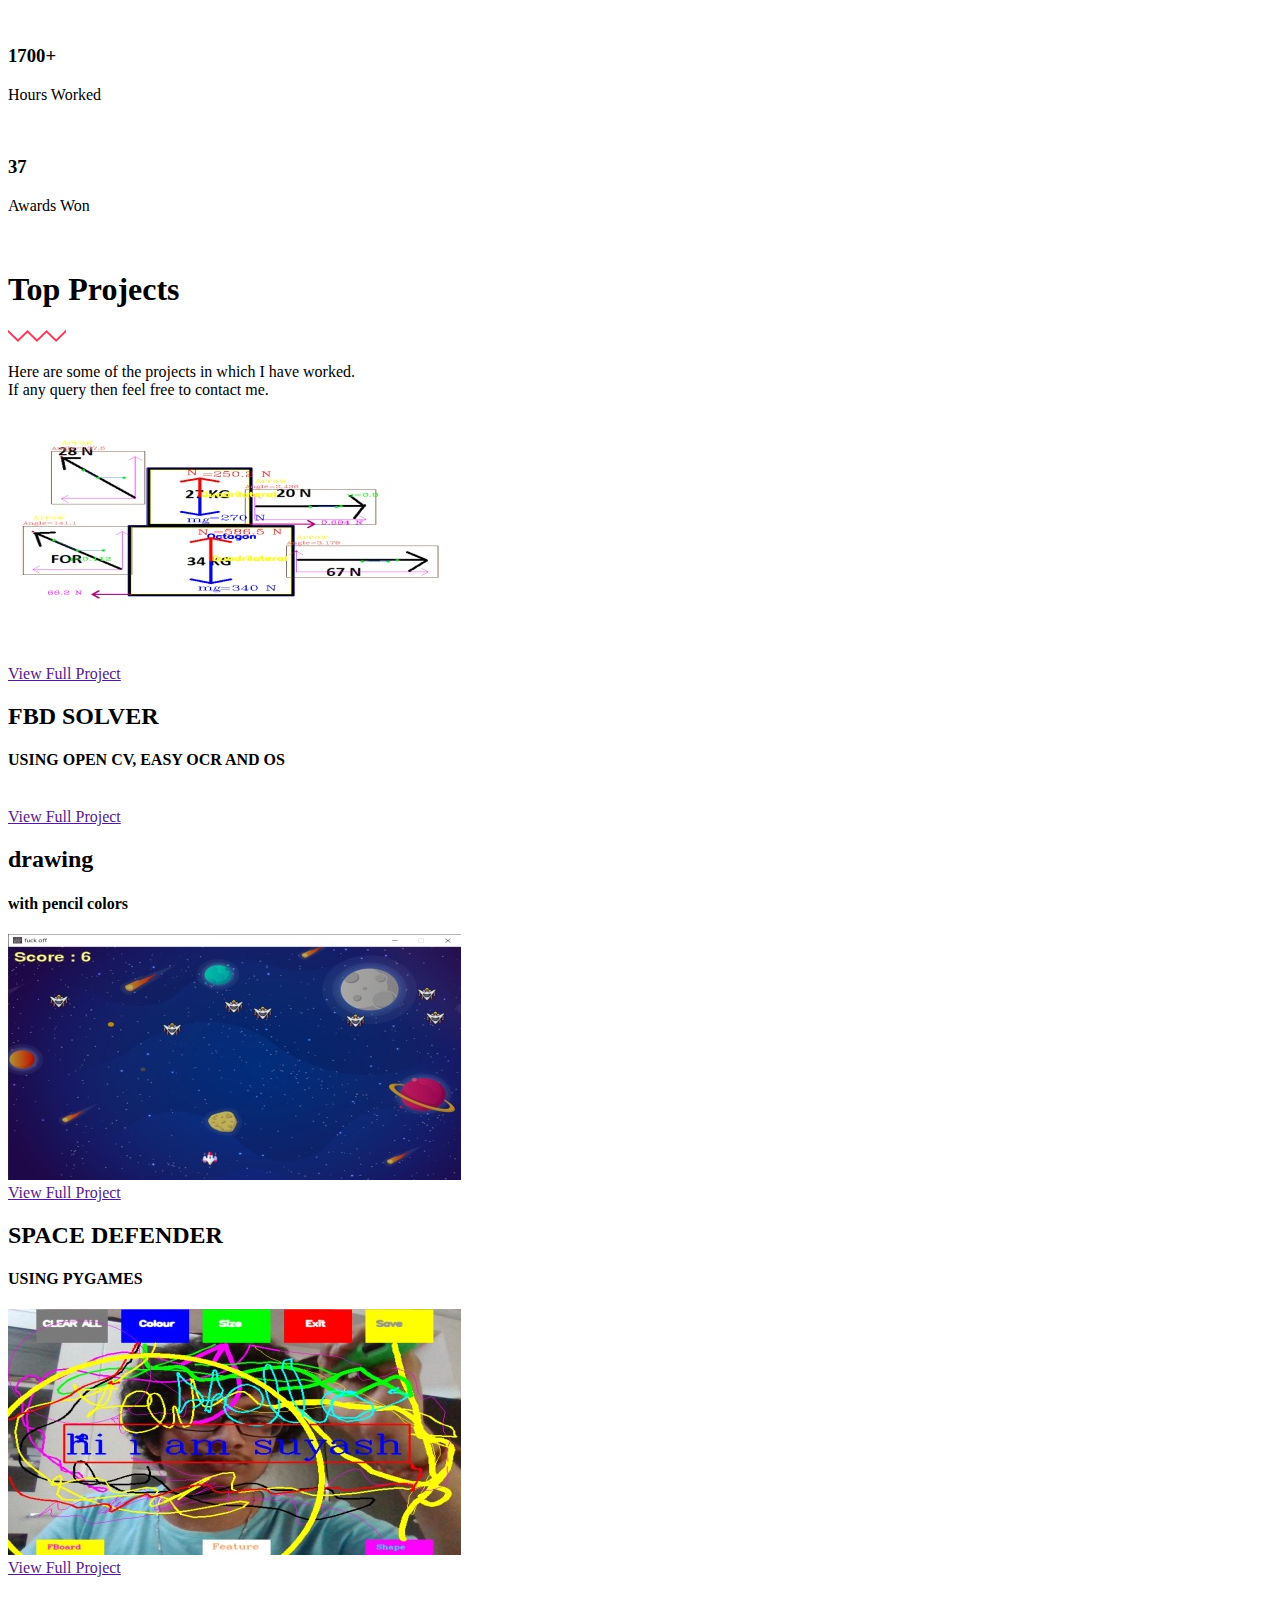
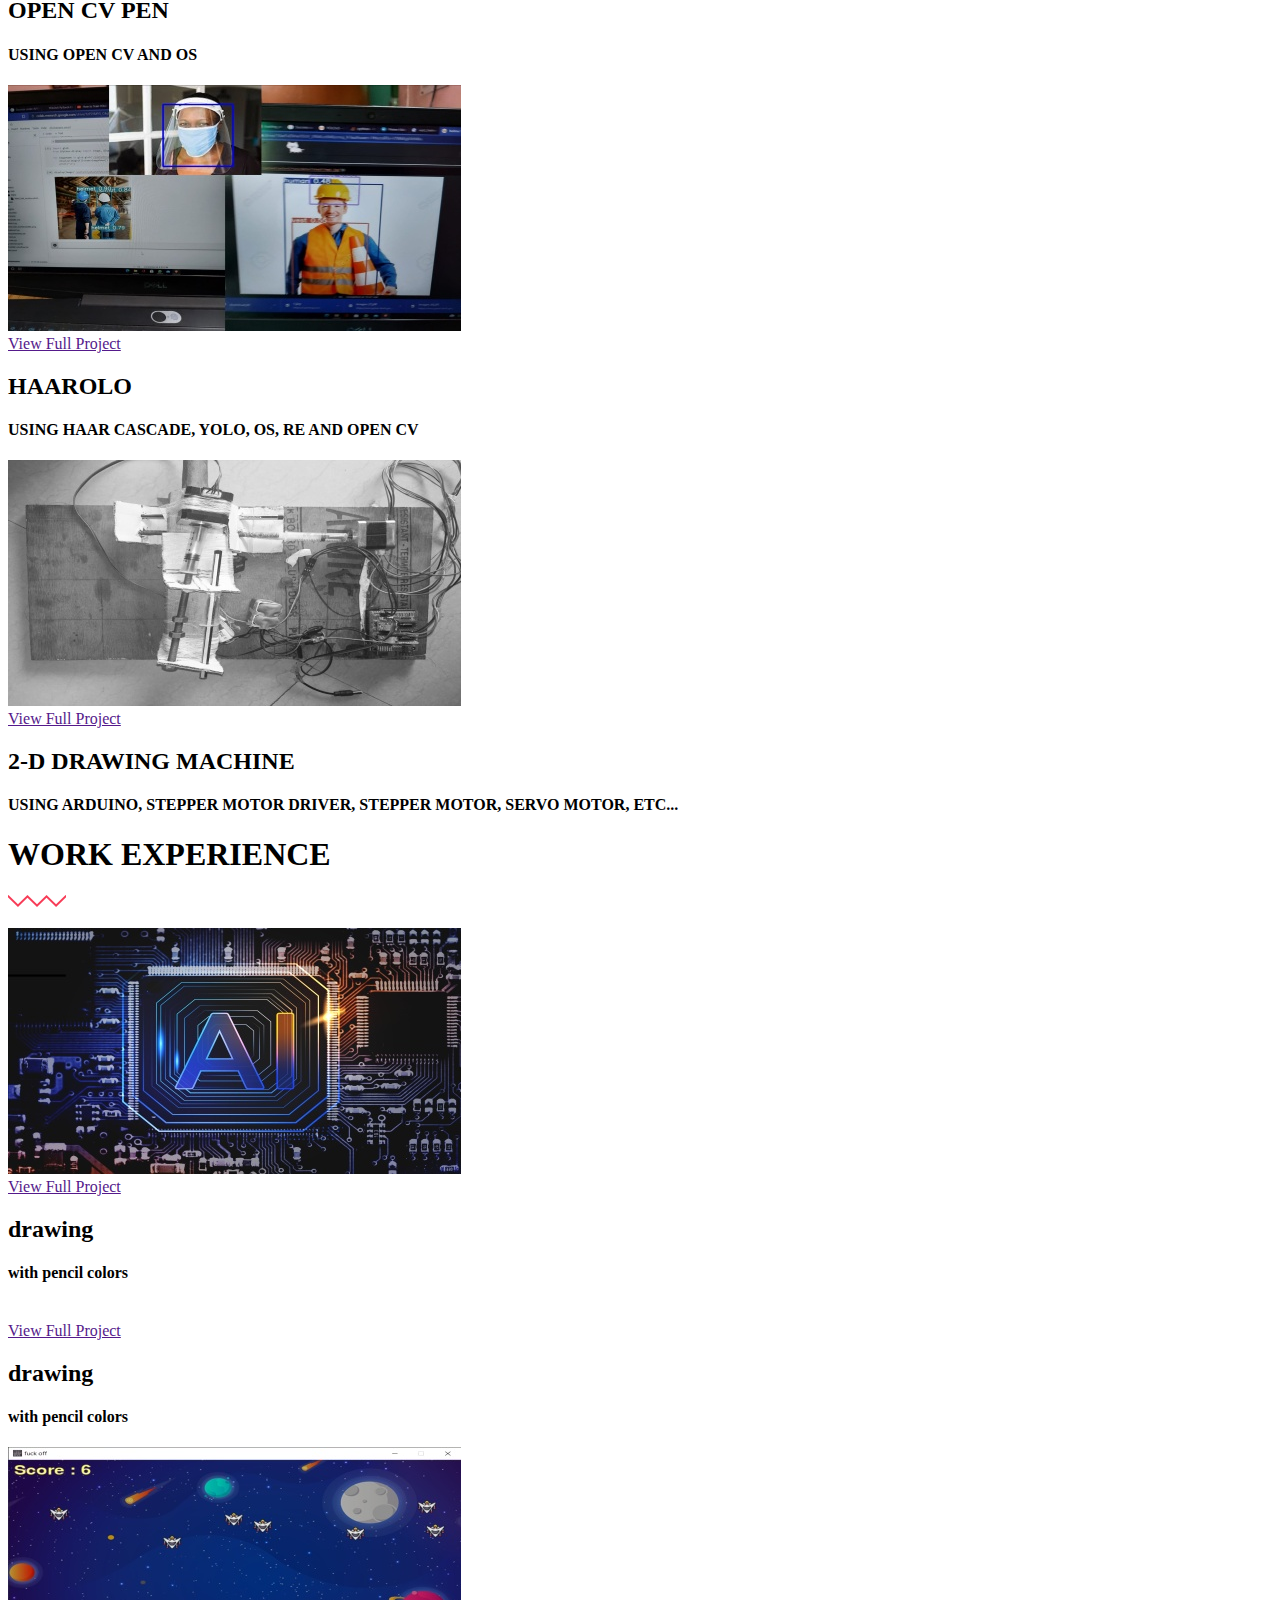
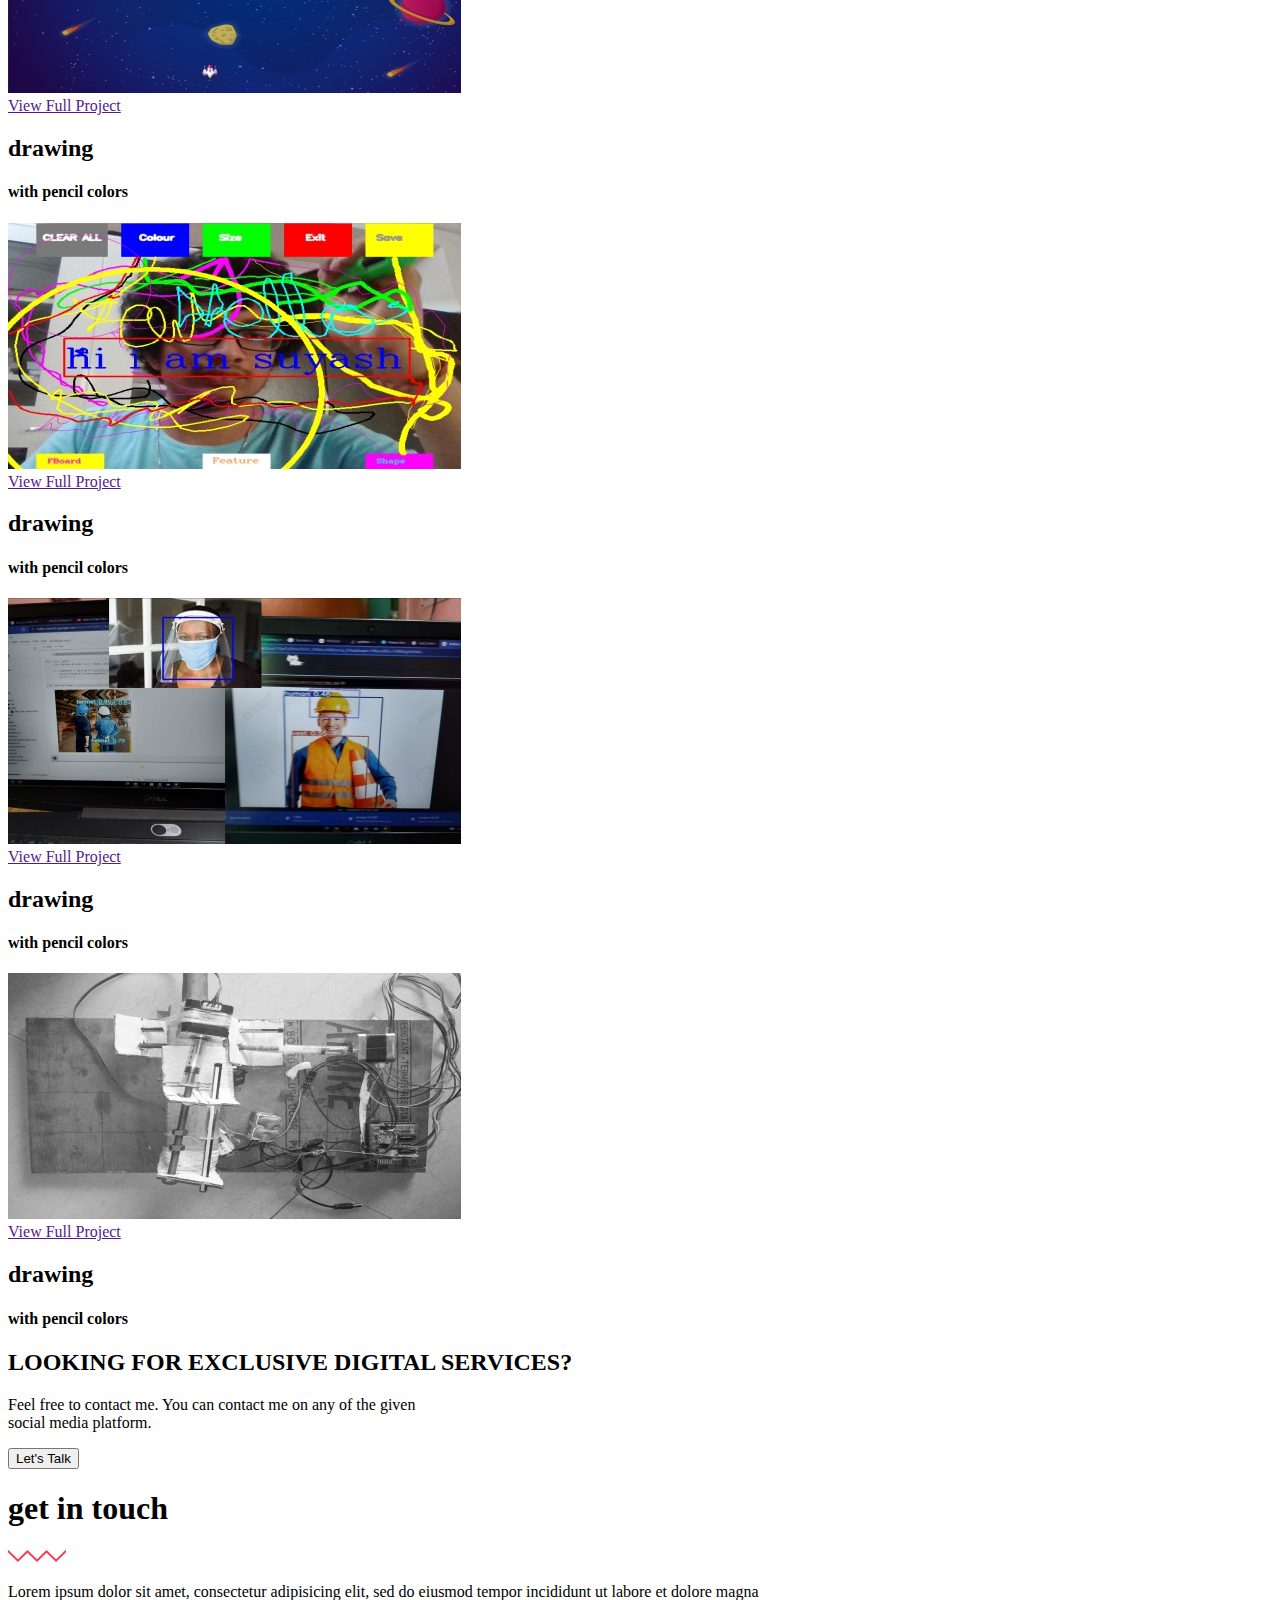
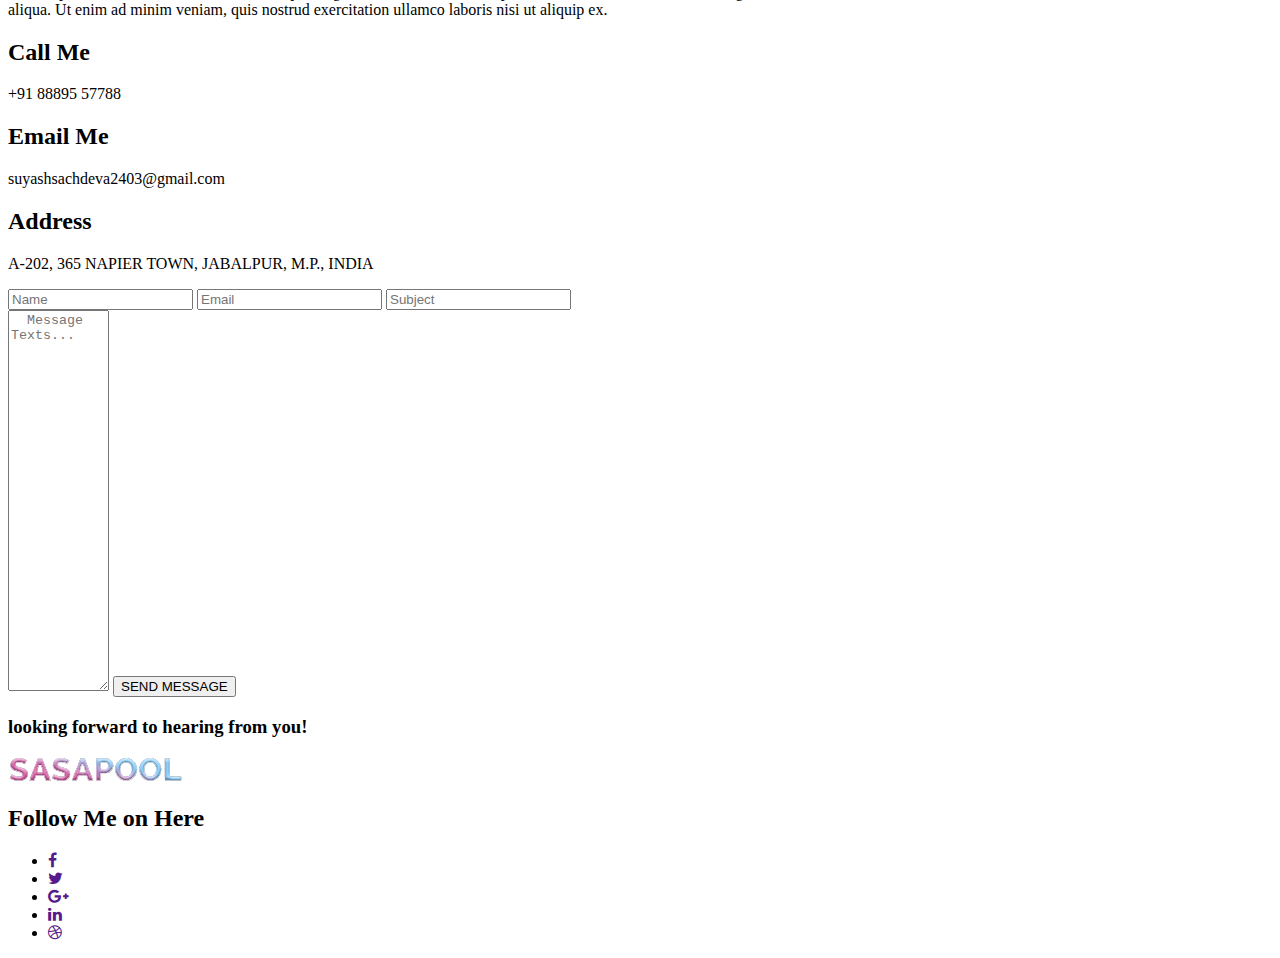
==== commit 387d7119: "yo" ====
--- a/my site/index.html
+++ b/my site/index.html
@@ -74,6 +74,7 @@
 	                    <li><a href="#HOME">Home</a></li>
 	                    <li><a href="#SERVICE">Services</a></li>
 	                    <li><a href="#ABOUT">About</a></li>
+                      <li><a href="#EXPERIENCE">EXPERIENCE</a></li>
 	                    <li><a href="#TESTIMONIAL">Testimonial</a></li>
 	                    <li><a href="#WORK">Work</a></li>
 	                    <li><a href="#CONTACT">Contact</a></li>
@@ -107,42 +108,6 @@
 	        </div>
 	    </section>
     </header>
-
-
-    <section class="services" id="SERVICE">
-        <div class="container">
-            <div class="row">
-                <div class="col-md-3 text-center">
-                    <div class="single_service wow fadeInUp" data-wow-delay="0.75s">
-                        <img src="my icons\artificial-intelligence.png">
-                        <h2>ARTIFICIAL INTELLIGENCE</h2>
-                        <p>Love to understand how AI/ML/DL/NN algorithms work</p>
-                    </div>
-                </div>
-                <div class="col-md-3 text-center">
-                    <div class="single_service wow fadeInUp" data-wow-delay="1.5s">
-                        <img src="my icons\internet-of-things.png">
-                        <h2>INTERNET OF THINGS</h2>
-                        <p>Excepteur sint occaecat cupidatat non proident, sunt in culpa.</p>
-                    </div>
-                </div>
-                <div class="col-md-3 text-center">
-                    <div class="single_service wow fadeInUp" data-wow-delay="2.25s">
-                        <img src="my icons\photoshop.png">
-                        <h2>PHOTOSHOP</h2>
-                        <p>Have a decent amount of experience in photoshop and basic video editing</p>
-                    </div>
-                </div>
-                <div class="col-md-3 text-center">
-                    <div class="single_service wow fadeInUp" data-wow-delay="3s">
-                        <img src="my icons\world-grid.png">
-                        <h2>WEB DEVELOPMENT</h2>
-                        <p>Have a basic knowledge of HTML, CSS and JS</p>
-                    </div>
-                </div>
-            </div>
-        </div>
-    </section>
     <section class="about_us_area" id="ABOUT">
         <div class="container">
             <div class="row">
@@ -191,7 +156,7 @@
                     </div>
                 </div>
                 <div class="col-md-4  wow fadeInRight animated">
-                    <p class="about_us_p">Lorem ipsum dolor sit amet, consectetur adipisicing elit, sed do eiusmod tempor incididunt ut labore et dolore magna aliqua. Ut enim ad minim veniam, quis nostrud exercitation ullamco laboris nisi ut aliquip ex ea commodo consequat. Duis aute irure dolor in reprehenderit in voluptate velit esse cillum dolore eu fugiat nulla pariatur. Sed quia non numquam eius modi tempora.</p>
+                    <p class="about_us_p">I am a student at NIT Hamirpur enrolled into the Electronic and Communication Engineering branch and into the dual degree program. I am currently studying Deep Learning and Neural Networks. I am also interseted in fields like Internet of Thing and Data Sciences. I would love to do a project using Artificial Intelligence and Internet of thing together</p>
                 </div>
                 <div class="col-md-4  wow fadeInRight animated">
                     <p class="about_us_p">Nemo enim ipsam voluptatem quia voluptas sit aspernatur aut odit aut fugit, sed quia consequuntur magni dolores eos qui ratione voluptatem sequi nesciunt. Neque porro quisquam est, qui dolorem ipsum quia dolor sit amet, consectetur, adipisci velit, sed quia non numquam eius modi tempora incidunt ut labore et dolore magnam aliquam quaerat voluptatem.</p>
@@ -199,6 +164,52 @@
             </div>
         </div>
     </section>
+
+    <section class="services" id="SERVICE">
+      <div class="container">
+          <div class="row">
+              <div class="col-md-12 text-center">
+                  <div class="about_title">
+                      <h2>SKILLS, INTERSETS AND HOBBIES</h2>
+                      <img src="images/shape.png" alt="">
+                  </div>
+              </div>
+          </div>
+      </div>
+        <div class="container">
+            <div class="row">
+                <div class="col-md-3 text-center">
+                    <div class="single_service wow fadeInUp" data-wow-delay="0.75s">
+                        <img src="my icons\artificial-intelligence.png">
+                        <h2>ARTIFICIAL INTELLIGENCE</h2>
+                        <p>Love to understand how AI/ML/DL/NN algorithms work</p>
+                    </div>
+                </div>
+                <div class="col-md-3 text-center">
+                    <div class="single_service wow fadeInUp" data-wow-delay="1.5s">
+                        <img src="my icons\internet-of-things.png">
+                        <h2>INTERNET OF THINGS</h2>
+                        <p>Excepteur sint occaecat cupidatat non proident, sunt in culpa.</p>
+                    </div>
+                </div>
+                <div class="col-md-3 text-center">
+                    <div class="single_service wow fadeInUp" data-wow-delay="2.25s">
+                        <img src="my icons\photoshop.png">
+                        <h2>PHOTOSHOP</h2>
+                        <p>Have a decent amount of experience in photoshop and basic video editing</p>
+                    </div>
+                </div>
+                <div class="col-md-3 text-center">
+                    <div class="single_service wow fadeInUp" data-wow-delay="3s">
+                        <img src="my icons\world-grid.png">
+                        <h2>WEB DEVELOPMENT</h2>
+                        <p>Have a basic knowledge of HTML, CSS and JS</p>
+                    </div>
+                </div>
+            </div>
+        </div>
+    </section>
+
 
 
     <section class="testimonial text-center wow fadeInUp animated" id="TESTIMONIAL">
@@ -269,9 +280,9 @@
             <div class="row">
                 <div class="col-md-12 text-center">
                     <div class="work_title  wow fadeInUp animated">
-                        <h1>Latest Works</h1>
+                        <h1>Top Projects</h1>
                         <img src="images/shape.png" alt="">
-                        <p>Lorem ipsum dolor sit amet, consectetur adipisicing elit, sed do eiusmod tempor incididunt ut labore et dolore magna <br> aliqua. Ut enim ad minim veniam, quis nostrud exercitation ullamco laboris nisi ut aliquip ex.</p>
+                        <p>Here are some of the projects in which I have worked.<br>If any query then feel free to contact me.</p>
                     </div>
                 </div>
             </div>
@@ -283,8 +294,8 @@
                         <img src="images/w1.jpg" alt="">
                         <div class="image_overlay">
                             <a href="">View Full Project</a>
-                            <h2>drawing</h2>
-                            <h4>with pencil colors</h4>
+                            <h2>FBD SOLVER</h2>
+                            <h4>USING OPEN CV, EASY OCR AND OS</h4>
                         </div>
                     </div>
                 </div>
@@ -303,8 +314,8 @@
                         <img src="images/w3.jpg" alt="">
                         <div class="image_overlay">
                             <a href="">View Full Project</a>
-                            <h2>drawing</h2>
-                            <h4>with pencil colors</h4>
+                            <h2>SPACE DEFENDER</h2>
+                            <h4>USING PYGAMES</h4>
                         </div>
                     </div>
                 </div>
@@ -315,8 +326,8 @@
                         <img src="images/w4.jpg" alt="">
                         <div class="image_overlay">
                             <a href="">View Full Project</a>
-                            <h2>drawing</h2>
-                            <h4>with pencil colors</h4>
+                            <h2>OPEN CV PEN</h2>
+                            <h4>USING OPEN CV AND OS</h4>
                         </div>
                     </div>
                 </div>
@@ -325,8 +336,8 @@
                         <img src="images/w5.jpg" alt="">
                         <div class="image_overlay">
                             <a href="">View Full Project</a>
-                            <h2>drawing</h2>
-                            <h4>with pencil colors</h4>
+                            <h2>HAAROLO</h2>
+                            <h4>USING HAAR CASCADE, YOLO, OS, RE AND OPEN CV</h4>
                         </div>
                     </div>
                 </div>
@@ -335,22 +346,22 @@
                         <img src="images/w6.jpg" alt="">
                         <div class="image_overlay">
                             <a href="">View Full Project</a>
-                            <h2>drawing</h2>
-                            <h4>with pencil colors</h4>
-                        </div>
-                    </div>
-                </div>
-            </div>
-        </div>
-    </section>
-    <section class="work_area" id="WORK">
+                            <h2>2-D DRAWING MACHINE</h2>
+                            <h4>USING ARDUINO, STEPPER MOTOR DRIVER, STEPPER MOTOR, SERVO MOTOR, ETC...</h4>
+                        </div>
+                    </div>
+                </div>
+            </div>
+        </div>
+    </section>
+    <section class="work_area" id="EXPERIENCE">
         <div class="container">
             <div class="row">
                 <div class="col-md-12 text-center">
                     <div class="work_title  wow fadeInUp animated">
-                        <h1>Skills and Hobbies</h1>
+                        <h1>WORK EXPERIENCE</h1>
                         <img src="images/shape.png" alt="">
-                        <p>Lorem ipsum dolor sit amet, consectetur adipisicing elit, sed do eiusmod tempor incididunt ut labore et dolore magna <br> aliqua. Ut enim ad minim veniam, quis nostrud exercitation ullamco laboris nisi ut aliquip ex.</p>
+                        <p></p>
                     </div>
                 </div>
             </div>
@@ -359,7 +370,7 @@
             <div class="row">
                 <div class="col-md-4 no_padding">
                     <div class="single_image">
-                        <img src="images/w1.jpg" alt="">
+                        <img src="images/w7.jpg" alt="">
                         <div class="image_overlay">
                             <a href="">View Full Project</a>
                             <h2>drawing</h2>
@@ -428,8 +439,7 @@
                 <div class="col-md-8 wow fadeInLeft animated">
                     <div class="left">
                         <h2>LOOKING FOR EXCLUSIVE DIGITAL SERVICES?</h2>
-                        <p>Proin fringilla augue at maximus vestibulum. Nam pulvinar vitae neque et porttitor.
-                        Integer non dapibus diam, ac eleifend lectus.</p>
+                        <p>Feel free to contact me. You can contact me on any of the given<br>social media platform.</p>
                     </div>
                 </div>
                 <div class="col-md-3 col-md-offset-1 wow fadeInRight animated">
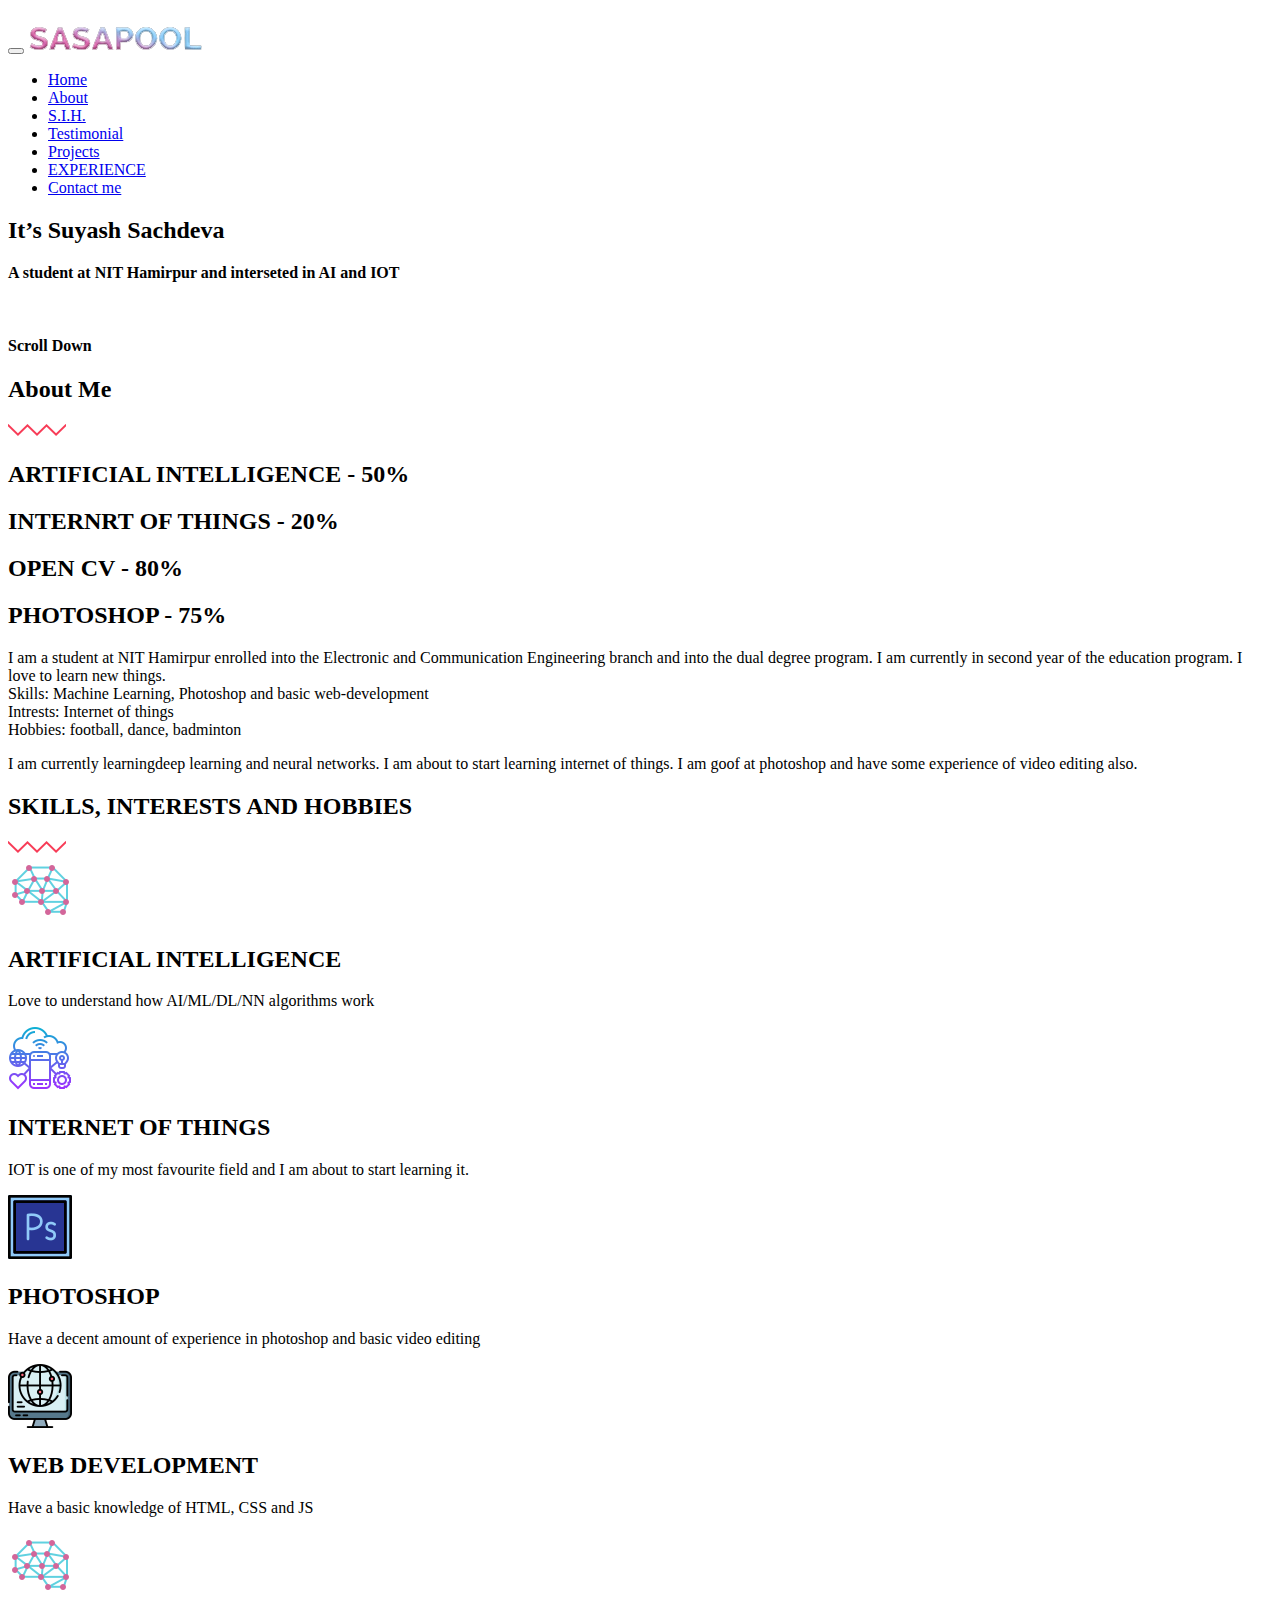
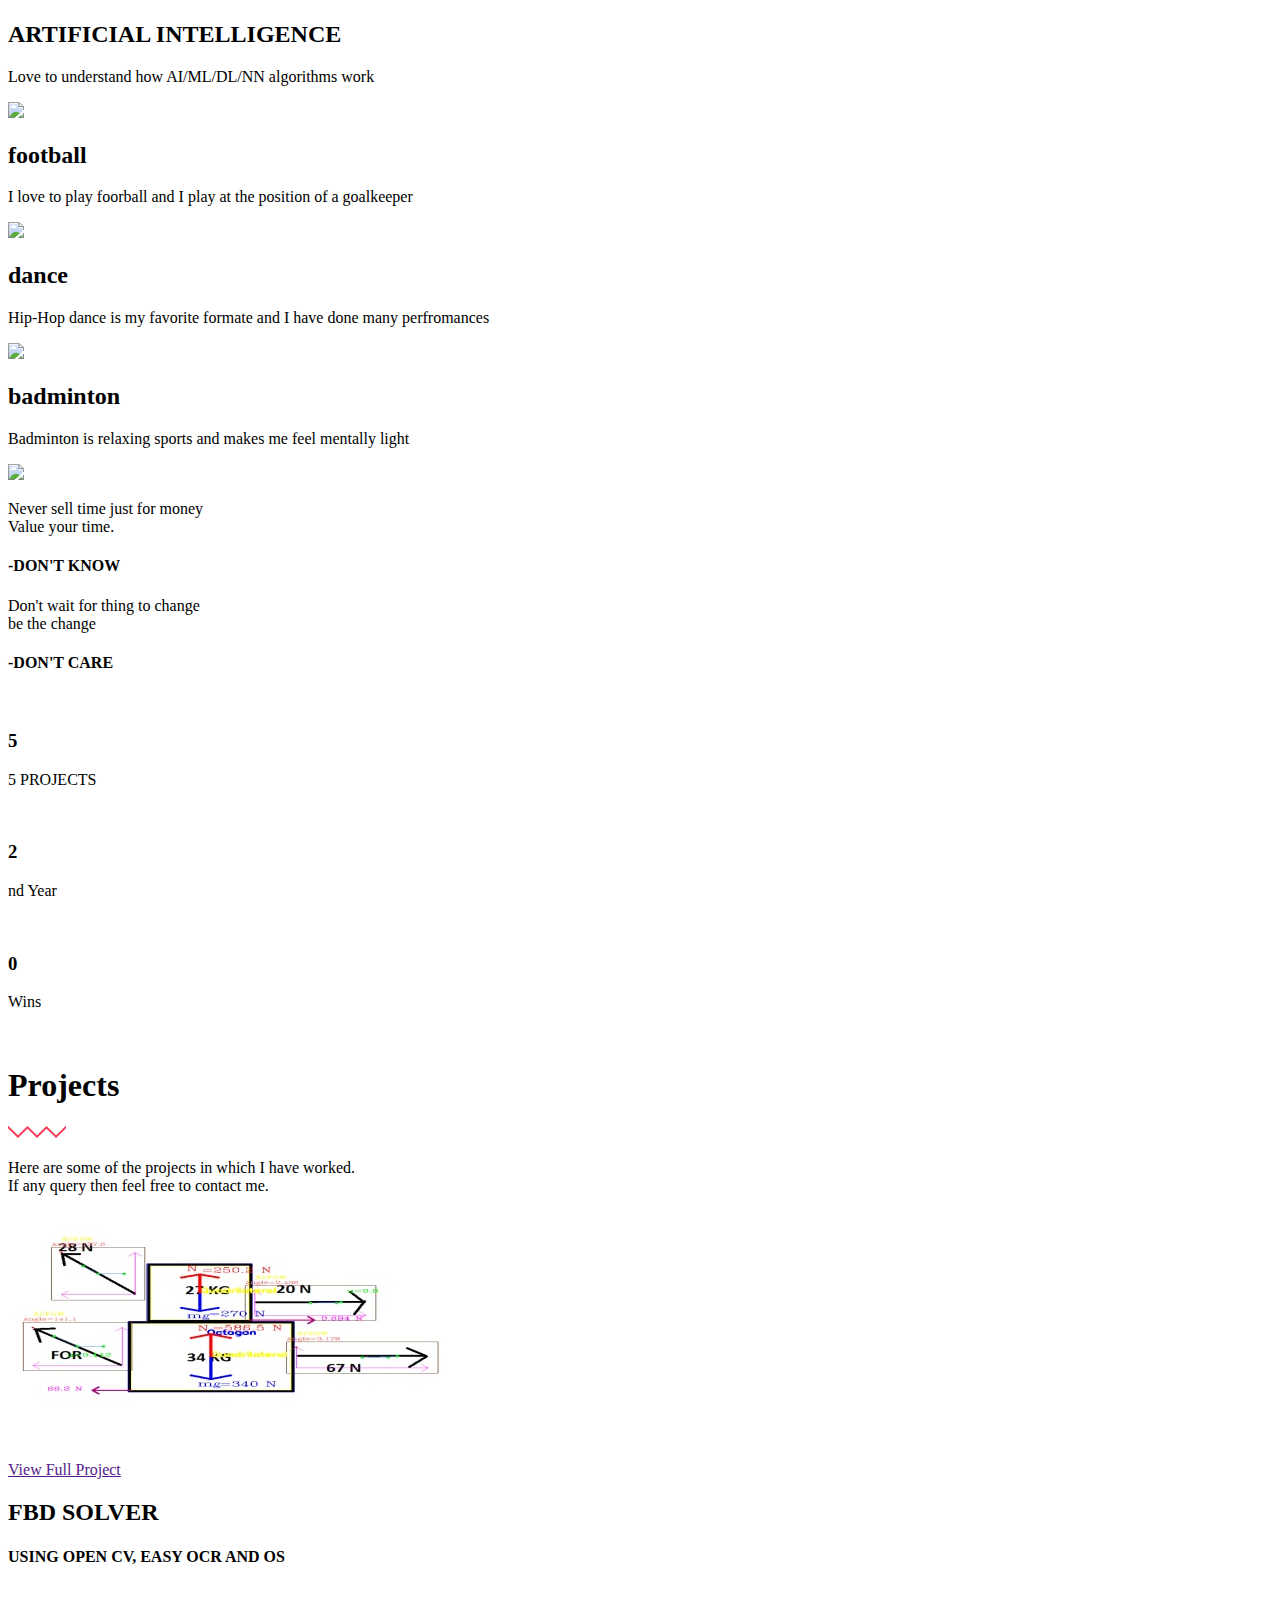
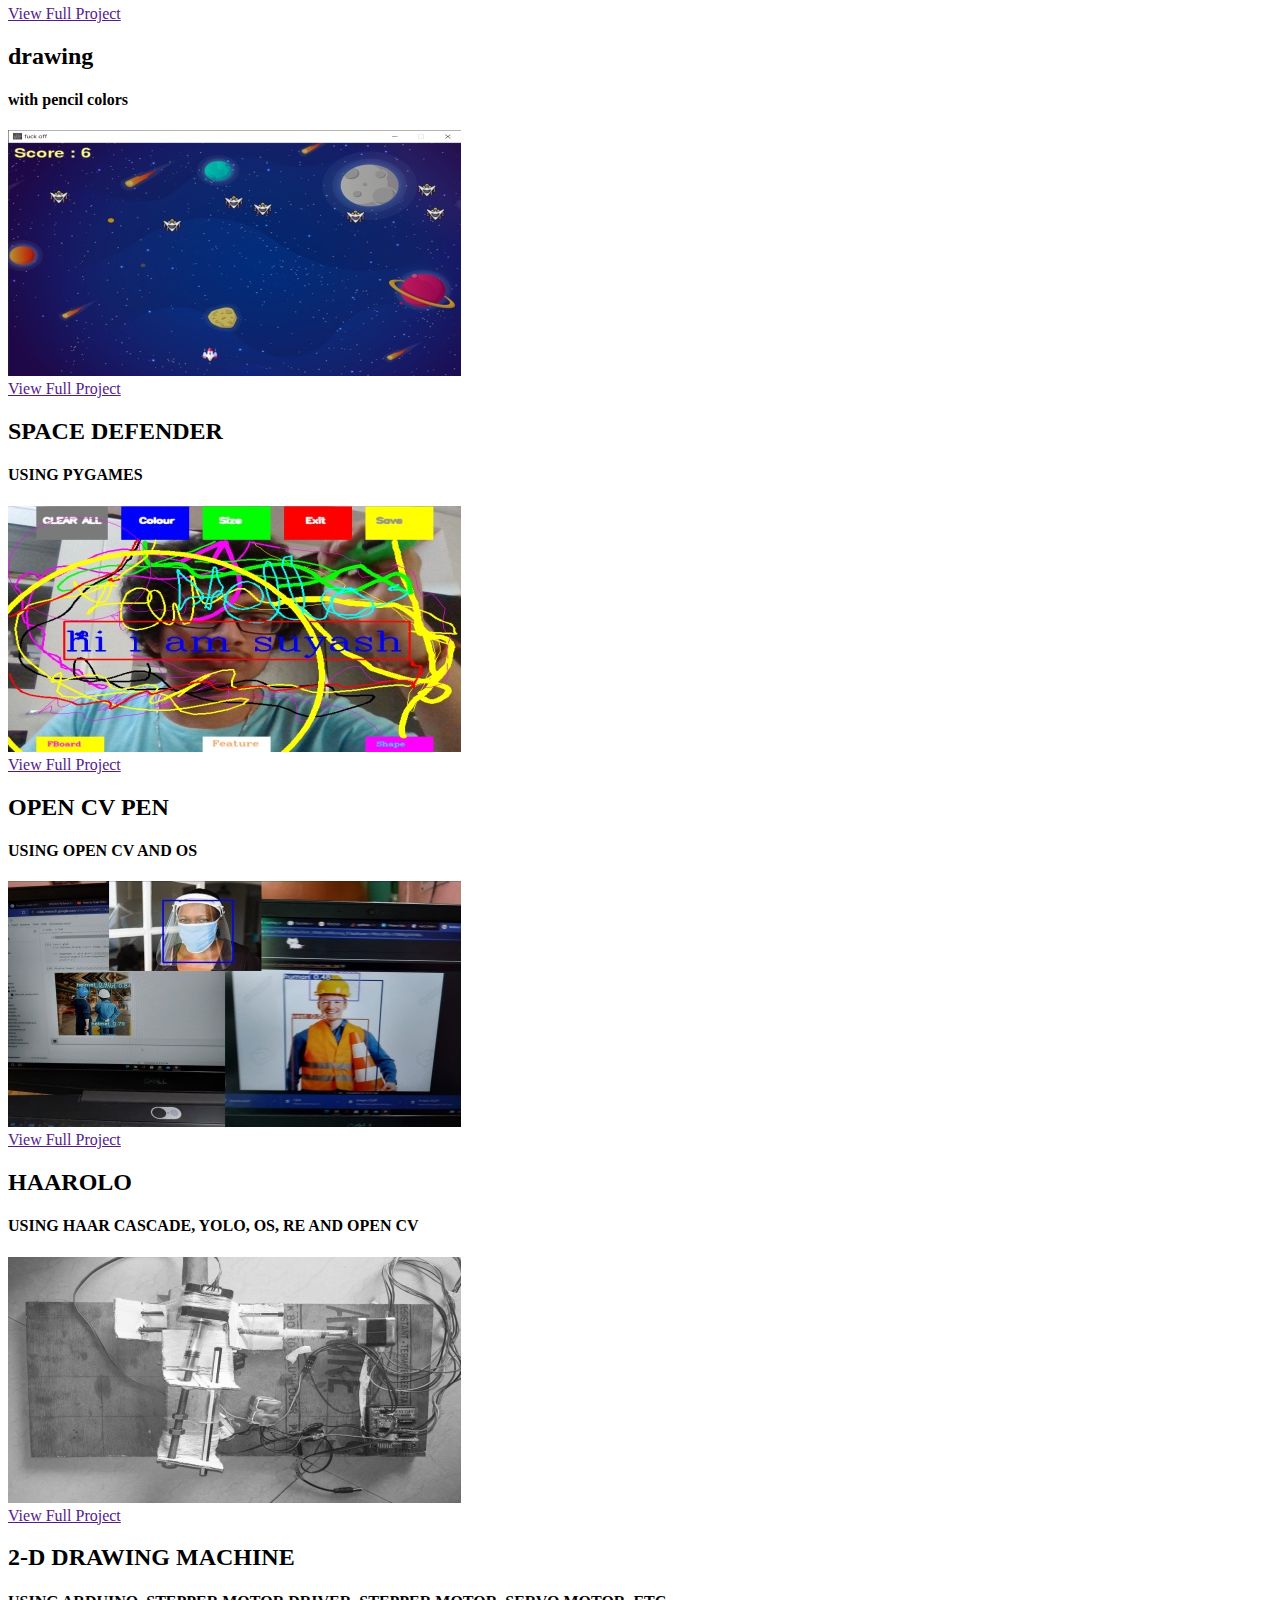
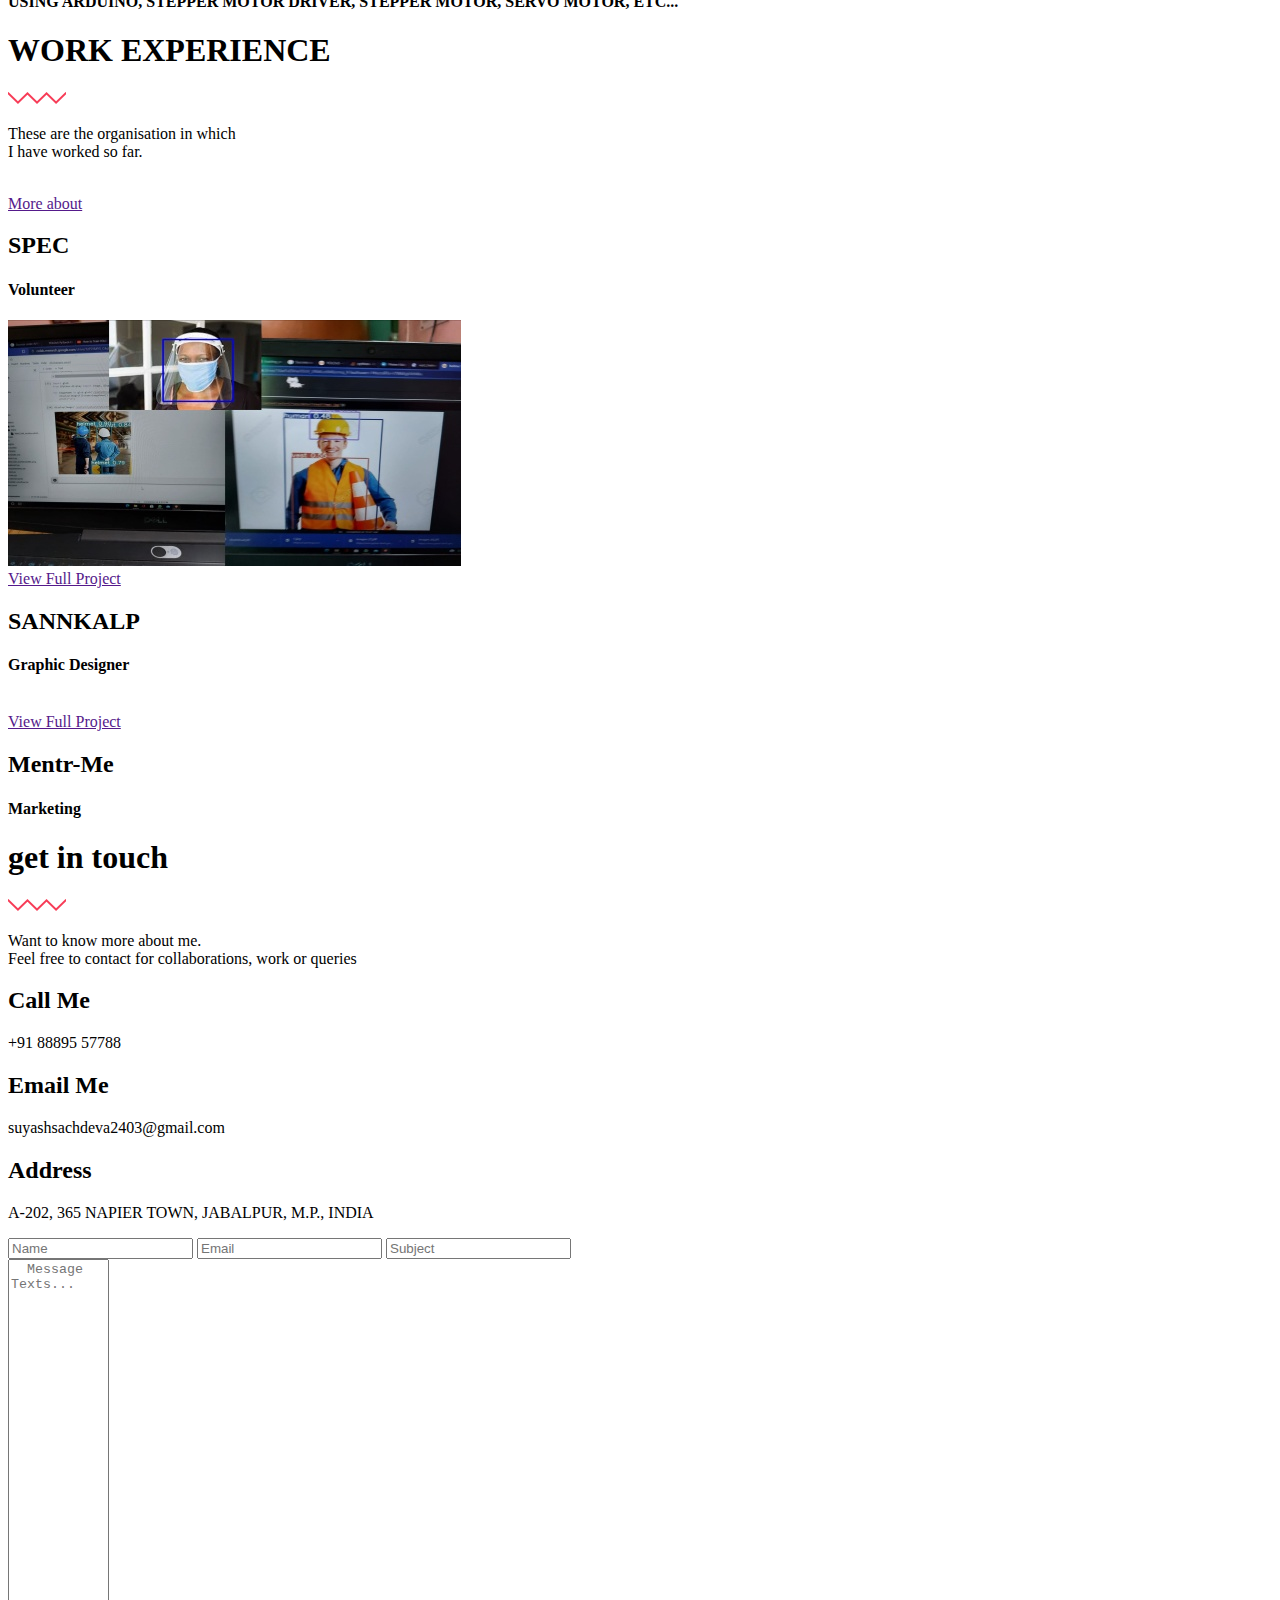
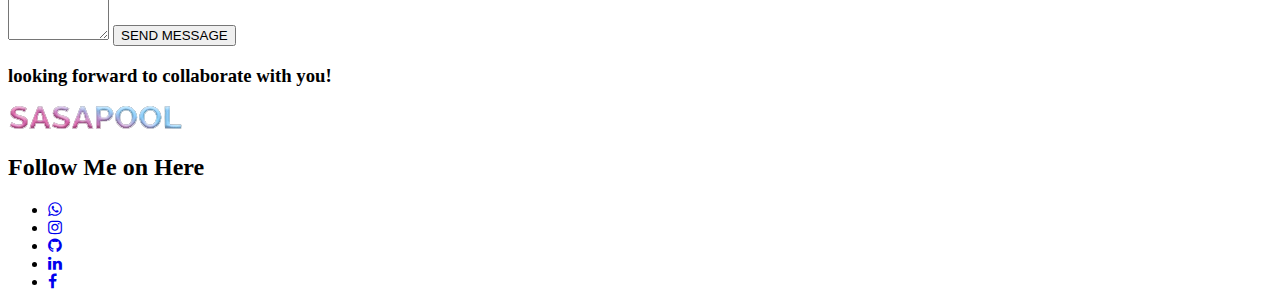
==== commit 2940fa89: "yo" ====
--- a/my site/index.html
+++ b/my site/index.html
@@ -9,6 +9,9 @@
     <!-- Google Font -->
     <link href='http://fonts.googleapis.com/css?family=Dosis:300,400,500,600,700,800' rel='stylesheet' type='text/css'>
     <link href='http://fonts.googleapis.com/css?family=Montserrat:400,700' rel='stylesheet' type='text/css'>
+    <link rel="preconnect" href="https://fonts.googleapis.com">
+    <link rel="preconnect" href="https://fonts.gstatic.com" crossorigin>
+    <link href="https://fonts.googleapis.com/css2?family=Dosis&family=Montserrat&display=swap" rel="stylesheet">
 
     <!-- Font Awesome -->
 
@@ -72,12 +75,12 @@
 	                <div class="collapse navbar-collapse" id="bs-example-navbar-collapse-1">
 	                  <ul class="nav navbar-nav navbar-right">
 	                    <li><a href="#HOME">Home</a></li>
-	                    <li><a href="#SERVICE">Services</a></li>
-	                    <li><a href="#ABOUT">About</a></li>
+                      <li><a href="#ABOUT">About</a></li>
+	                    <li><a href="#SERVICE">S.I.H.</a></li>
+	                    <li><a href="#TESTIMONIAL">Testimonial</a></li>
+	                    <li><a href="#WORK">Projects</a></li>
                       <li><a href="#EXPERIENCE">EXPERIENCE</a></li>
-	                    <li><a href="#TESTIMONIAL">Testimonial</a></li>
-	                    <li><a href="#WORK">Work</a></li>
-	                    <li><a href="#CONTACT">Contact</a></li>
+	                    <li><a href="#CONTACT">Contact me</a></li>
 	                  </ul>
 	                </div><!-- /.navbar-collapse -->
 	              </div><!-- /.container -->
@@ -156,10 +159,10 @@
                     </div>
                 </div>
                 <div class="col-md-4  wow fadeInRight animated">
-                    <p class="about_us_p">I am a student at NIT Hamirpur enrolled into the Electronic and Communication Engineering branch and into the dual degree program. I am currently studying Deep Learning and Neural Networks. I am also interseted in fields like Internet of Thing and Data Sciences. I would love to do a project using Artificial Intelligence and Internet of thing together</p>
+                    <p class="about_us_p">I am a student at NIT Hamirpur enrolled into the Electronic and Communication Engineering branch and into the dual degree program. I am currently in second year of the education program. I love to learn new things.</br>Skills: Machine Learning, Photoshop and basic web-development</br>Intrests: Internet of things</br>Hobbies: football, dance, badminton</p>
                 </div>
                 <div class="col-md-4  wow fadeInRight animated">
-                    <p class="about_us_p">Nemo enim ipsam voluptatem quia voluptas sit aspernatur aut odit aut fugit, sed quia consequuntur magni dolores eos qui ratione voluptatem sequi nesciunt. Neque porro quisquam est, qui dolorem ipsum quia dolor sit amet, consectetur, adipisci velit, sed quia non numquam eius modi tempora incidunt ut labore et dolore magnam aliquam quaerat voluptatem.</p>
+                    <p class="about_us_p">I am currently learningdeep learning and neural networks. I am about to start learning internet of things. I am goof at photoshop and have some experience of video editing also.</p>
                 </div>
             </div>
         </div>
@@ -170,7 +173,7 @@
           <div class="row">
               <div class="col-md-12 text-center">
                   <div class="about_title">
-                      <h2>SKILLS, INTERSETS AND HOBBIES</h2>
+                      <h2>SKILLS, INTERESTS AND HOBBIES</h2>
                       <img src="images/shape.png" alt="">
                   </div>
               </div>
@@ -189,7 +192,7 @@
                     <div class="single_service wow fadeInUp" data-wow-delay="1.5s">
                         <img src="my icons\internet-of-things.png">
                         <h2>INTERNET OF THINGS</h2>
-                        <p>Excepteur sint occaecat cupidatat non proident, sunt in culpa.</p>
+                        <p>IOT is one of my most favourite field and I am about to start learning it.</p>
                     </div>
                 </div>
                 <div class="col-md-3 text-center">
@@ -206,29 +209,56 @@
                         <p>Have a basic knowledge of HTML, CSS and JS</p>
                     </div>
                 </div>
+                <div class="col-md-3 text-center">
+                    <div class="single_service wow fadeInUp" data-wow-delay="3s">
+                        <img src="my icons\artificial-intelligence.png">
+                        <h2>ARTIFICIAL INTELLIGENCE</h2>
+                        <p>Love to understand how AI/ML/DL/NN algorithms work</p>
+                    </div>
+                </div>
+                <div class="col-md-3 text-center">
+                    <div class="single_service wow fadeInUp" data-wow-delay="2.25s">
+                        <img src="my icons\goalkeeper.png">
+                        <h2>football</h2>
+                        <p>I love to play foorball and I play at the position of a goalkeeper</p>
+                    </div>
+                </div>
+                <div class="col-md-3 text-center">
+                    <div class="single_service wow fadeInUp" data-wow-delay="1.5s">
+                        <img src="my icons\hip-hop.png">
+                        <h2>dance</h2>
+                        <p>Hip-Hop dance is my favorite formate and I have done many perfromances</p>
+                    </div>
+                </div>
+                <div class="col-md-3 text-center">
+                    <div class="single_service wow fadeInUp" data-wow-delay="0.75s">
+                        <img src="my icons\badminton.png">
+                        <h2>badminton</h2>
+                        <p>Badminton is relaxing sports and makes me feel mentally light</p>
+                    </div>
+                </div>
             </div>
         </div>
     </section>
 
 
-
     <section class="testimonial text-center wow fadeInUp animated" id="TESTIMONIAL">
-        <!-- <div class="container">
+        <div class="container">
             <div class="icon">
 
                 <img src="C:\Users\suyash\Desktop\my site\images\q.png">
             </div>
             <div class="owl-carousel">
                 <div class="single_testimonial text-center wow fadeInUp animated">
-                    <p>Nemo enim ipsam voluptatem quia voluptas sit aspernatur aut odit aut fugit, sed quia consequuntur magni dolores<br/> eos qui ratione voluptatem sequi nesciunt.</p>
-                    <h4>-JOHN DOE</h4>
+                    <p>Never sell time just for money</br>Value your time.</p>
+                    <h4>-DON'T KNOW</h4>
                 </div>
                 <div class="single_testimonial text-center">
-                    <p>Neque porro quisquam est, qui dolorem ipsum quia dolor sit amet, consectetur, adipisci velit, sed quia non numquam eius<br/> modi tempora incidunt ut labore et dolore magnam aliquam quaerat voluptatem.</p>
-                    <h4>-JOHN SMITH</h4>
-                </div>
-            </div>
-        </div> -->
+                    <p>Don't wait for thing to change</br>be the change</p>
+                    <h4>-DON'T CARE</h4>
+                </div>
+            </div>
+        </div>
     </section>
 
 
@@ -249,15 +279,15 @@
 	                            <div class="col-md-4">
 	                                <div class="single_count">
 	                                    <i class="icon-clock"></i>
-	                                    <h3>1700+</h3>
-	                                    <p>Hours Worked</p>
+	                                    <h3>2</h3>
+	                                    <p>nd Year</p>
 	                                </div>
 	                            </div>
 	                            <div class="col-md-4">
 	                                <div class="single_count">
 	                                    <i class="icon-trophy"></i>
-	                                    <h3>37</h3>
-	                                    <p>Awards Won</p>
+	                                    <h3>0</h3>
+	                                    <p>Wins</p>
 	                                </div>
 	                            </div>
 	                        </div>
@@ -280,7 +310,7 @@
             <div class="row">
                 <div class="col-md-12 text-center">
                     <div class="work_title  wow fadeInUp animated">
-                        <h1>Top Projects</h1>
+                        <h1>Projects</h1>
                         <img src="images/shape.png" alt="">
                         <p>Here are some of the projects in which I have worked.<br>If any query then feel free to contact me.</p>
                     </div>
@@ -361,52 +391,20 @@
                     <div class="work_title  wow fadeInUp animated">
                         <h1>WORK EXPERIENCE</h1>
                         <img src="images/shape.png" alt="">
-                        <p></p>
-                    </div>
-                </div>
-            </div>
-        </div>
-        <div class="container-fluid">
-            <div class="row">
-                <div class="col-md-4 no_padding">
-                    <div class="single_image">
-                        <img src="images/w7.jpg" alt="">
-                        <div class="image_overlay">
-                            <a href="">View Full Project</a>
-                            <h2>drawing</h2>
-                            <h4>with pencil colors</h4>
-                        </div>
-                    </div>
-                </div>
-                <div class="col-md-4 no_padding">
-                    <div class="single_image">
-                        <img src="images/w2.jpg" alt="">
-                        <div class="image_overlay">
-                            <a href="">View Full Project</a>
-                            <h2>drawing</h2>
-                            <h4>with pencil colors</h4>
-                        </div>
-                    </div>
-                </div>
-                <div class="col-md-4 no_padding">
-                    <div class="single_image">
-                        <img src="images/w3.jpg" alt="">
-                        <div class="image_overlay">
-                            <a href="">View Full Project</a>
-                            <h2>drawing</h2>
-                            <h4>with pencil colors</h4>
-                        </div>
-                    </div>
-                </div>
-            </div>
+                        <p> These are the organisation in which</br>I have worked so far. </p>
+                    </div>
+                </div>
+            </div>
+        </div>
+
             <div class="row pad_top">
                 <div class="col-md-4 no_padding">
                     <div class="single_image">
-                        <img src="images/w4.jpg" alt="">
-                        <div class="image_overlay">
-                            <a href="">View Full Project</a>
-                            <h2>drawing</h2>
-                            <h4>with pencil colors</h4>
+                        <img src="images/w117.jpg" alt="">
+                        <div class="image_overlay">
+                            <a href="">More about</a>
+                            <h2>SPEC</h2>
+                            <h4>Volunteer</h4>
                         </div>
                     </div>
                 </div>
@@ -415,43 +413,25 @@
                         <img src="images/w5.jpg" alt="">
                         <div class="image_overlay">
                             <a href="">View Full Project</a>
-                            <h2>drawing</h2>
-                            <h4>with pencil colors</h4>
+                            <h2>SANNKALP</h2>
+                            <h4>Graphic Designer</h4>
                         </div>
                     </div>
                 </div>
                 <div class="col-md-4 no_padding">
                     <div class="single_image last_padding">
-                        <img src="images/w6.jpg" alt="">
-                        <div class="image_overlay">
-                            <a href="">View Full Project</a>
-                            <h2>drawing</h2>
-                            <h4>with pencil colors</h4>
+                        <img src="images/w.jpg" alt="">
+                        <div class="image_overlay">
+                            <a href="">View Full Project</a>
+                            <h2>Mentr-Me</h2>
+                            <h4>Marketing</h4>
                         </div>
                     </div>
                 </div>
             </div>
         </div>
     </section>
-    <section class="call_to_action">
-        <div class="container">
-            <div class="row">
-                <div class="col-md-8 wow fadeInLeft animated">
-                    <div class="left">
-                        <h2>LOOKING FOR EXCLUSIVE DIGITAL SERVICES?</h2>
-                        <p>Feel free to contact me. You can contact me on any of the given<br>social media platform.</p>
-                    </div>
-                </div>
-                <div class="col-md-3 col-md-offset-1 wow fadeInRight animated">
-                    <div class="baton">
-	                    <a href="#CONTACT">
-	                        <button type="button" class="btn btn-primary cs-btn">Let's Talk</button>
-	                    </a>
-                    </div>
-                </div>
-            </div>
-        </div>
-    </section>
+
     <section class="contact" id="CONTACT">
         <div class="container">
             <div class="row">
@@ -459,7 +439,7 @@
                     <div class="contact_title  wow fadeInUp animated">
                         <h1>get in touch</h1>
                         <img src="images/shape.png" alt="">
-                        <p>Lorem ipsum dolor sit amet, consectetur adipisicing elit, sed do eiusmod tempor incididunt ut labore et dolore magna<br/> aliqua. Ut enim ad minim veniam, quis nostrud exercitation ullamco laboris nisi ut aliquip ex.</p>
+                        <p>Want to know more about me.</br>Feel free to contact for collaborations, work or queries</p>
                     </div>
                 </div>
             </div>
@@ -501,7 +481,7 @@
             <div class="row">
                 <div class="col-md-12 text-center">
                     <div class="work-with   wow fadeInUp animated">
-                        <h3>looking forward to hearing from you!</h3>
+                        <h3>looking forward to collaborate with you!</h3>
                     </div>
                 </div>
             </div>
@@ -527,11 +507,11 @@
                     <div class="social">
                         <h2>Follow Me on Here</h2>
                         <ul class="icon_list">
-                            <li><a href=""><i class="fa fa-facebook"></i></a></li>
-                            <li><a href=""><i class="fa fa-twitter"></i></a></li>
-                            <li><a href=""><i class="fa fa-google-plus"></i></a></li>
-                            <li><a href=""><i class="fa fa-linkedin"></i></a></li>
-                            <li><a href=""><i class="fa fa-dribbble"></i></a></li>
+                            <li><a href="https://api.whatsapp.com/send/?phone=918889557788&text&app_absent=0" target="_blank"><i class="fa fa-whatsapp"></i></a></li>
+                            <li><a href="https://www.instagram.com/suyashsachdeva?r=nametag" target="_blank"><i class="fa fa-instagram"></i></a></li>
+                            <li><a href="https://github.com/suyashsachdeva" target="_blank"><i class="fa fa-github"></i></a></li>
+                            <li><a href="https://www.linkedin.com/in/suyash-sachdeva-3096b3202/" target="_blank"><i class="fa fa-linkedin"></i></a></li>
+                            <li><a href="https://www.facebook.com/suyash.sachdeva.14" target="_blank"><i class="fa fa-facebook"></i></a></li>
                         </ul>
                     </div>
                 </div>
@@ -549,12 +529,6 @@
         </div> -->
     </div>
 </footer>
-
-
-
-
-
-
 
 
 
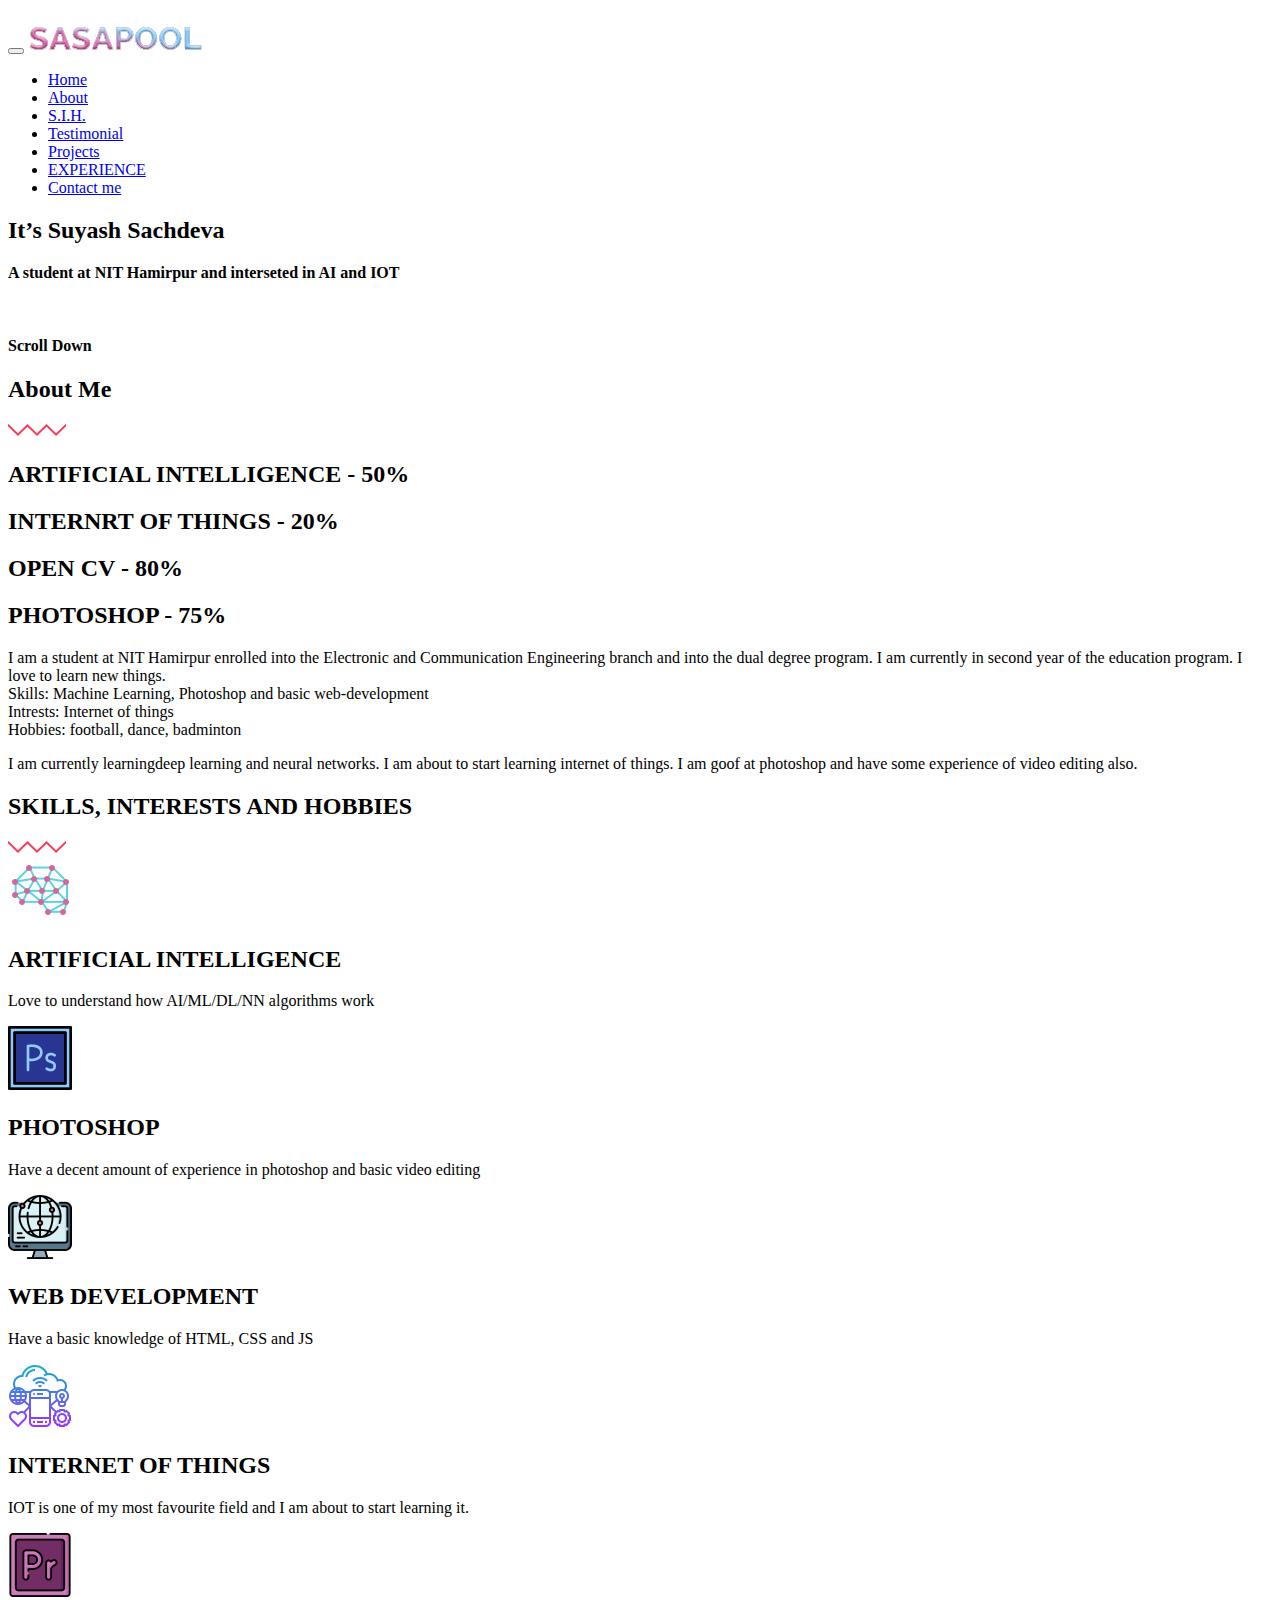
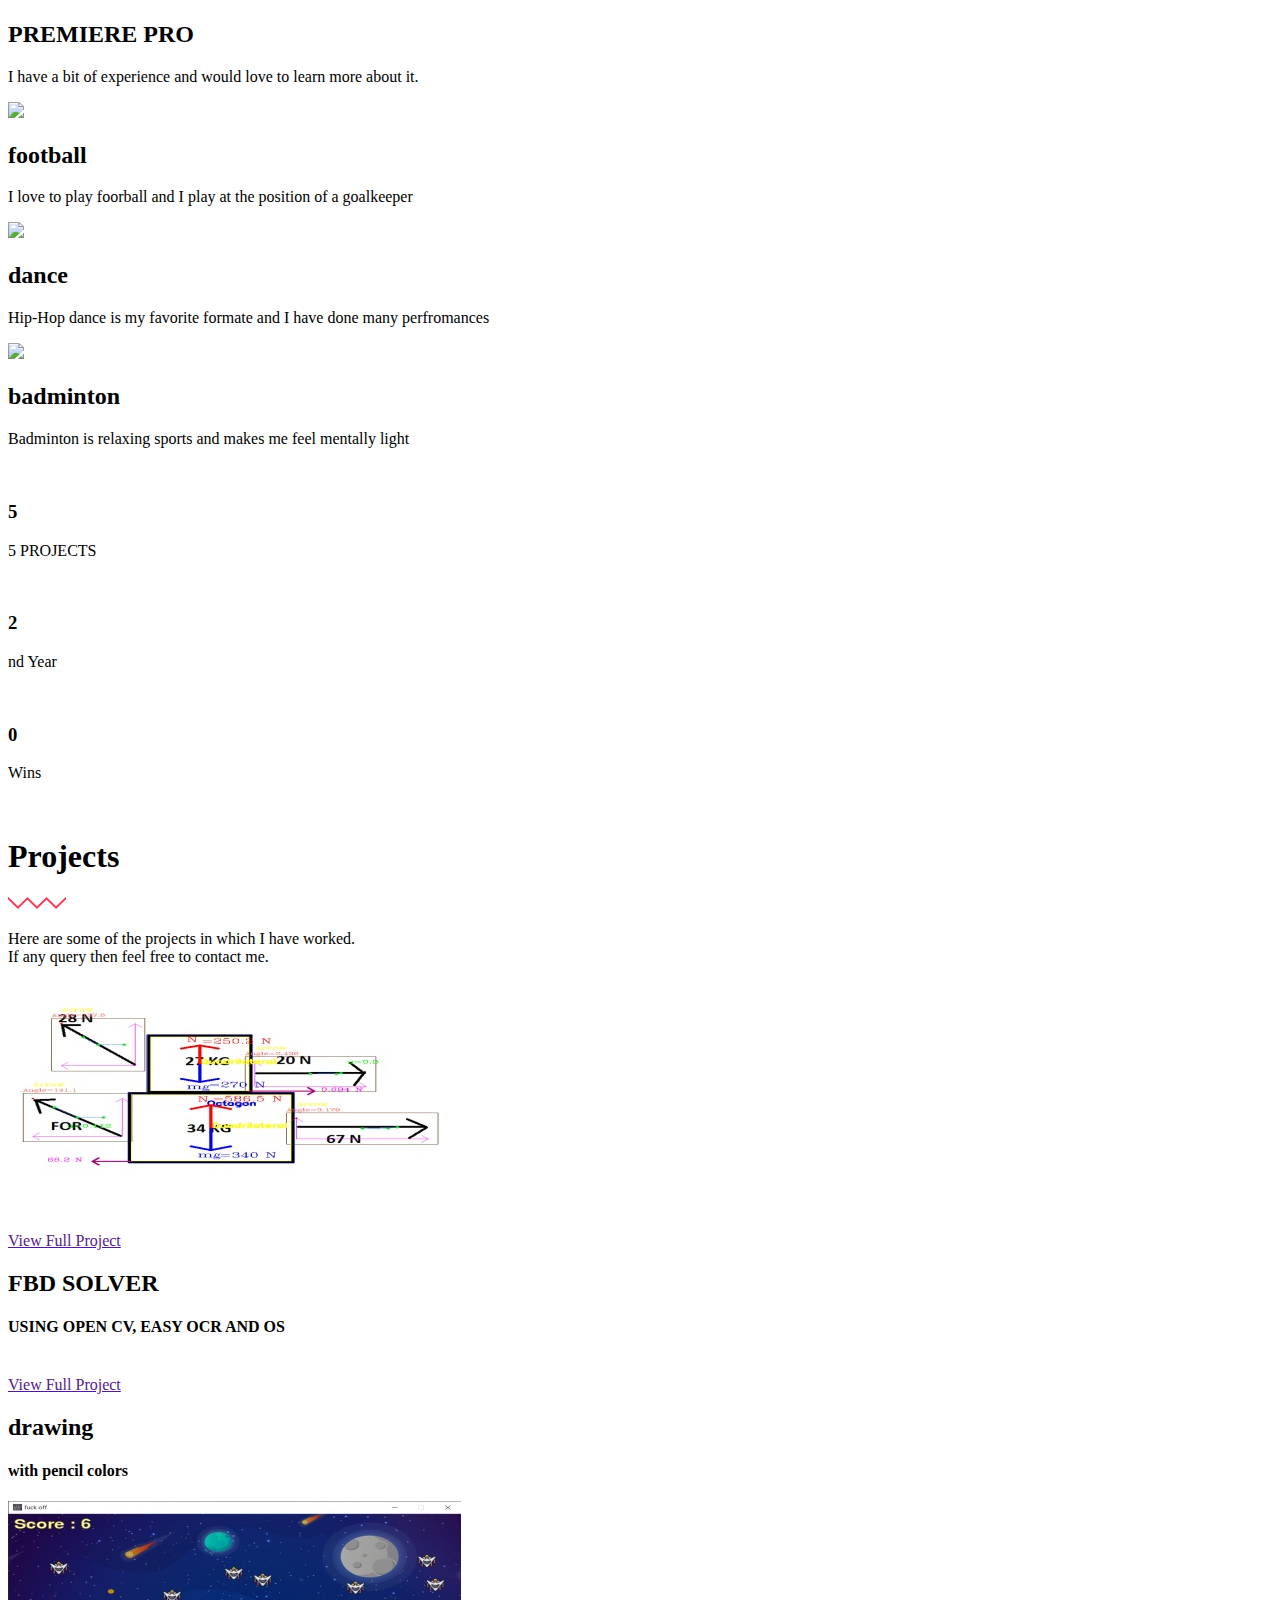
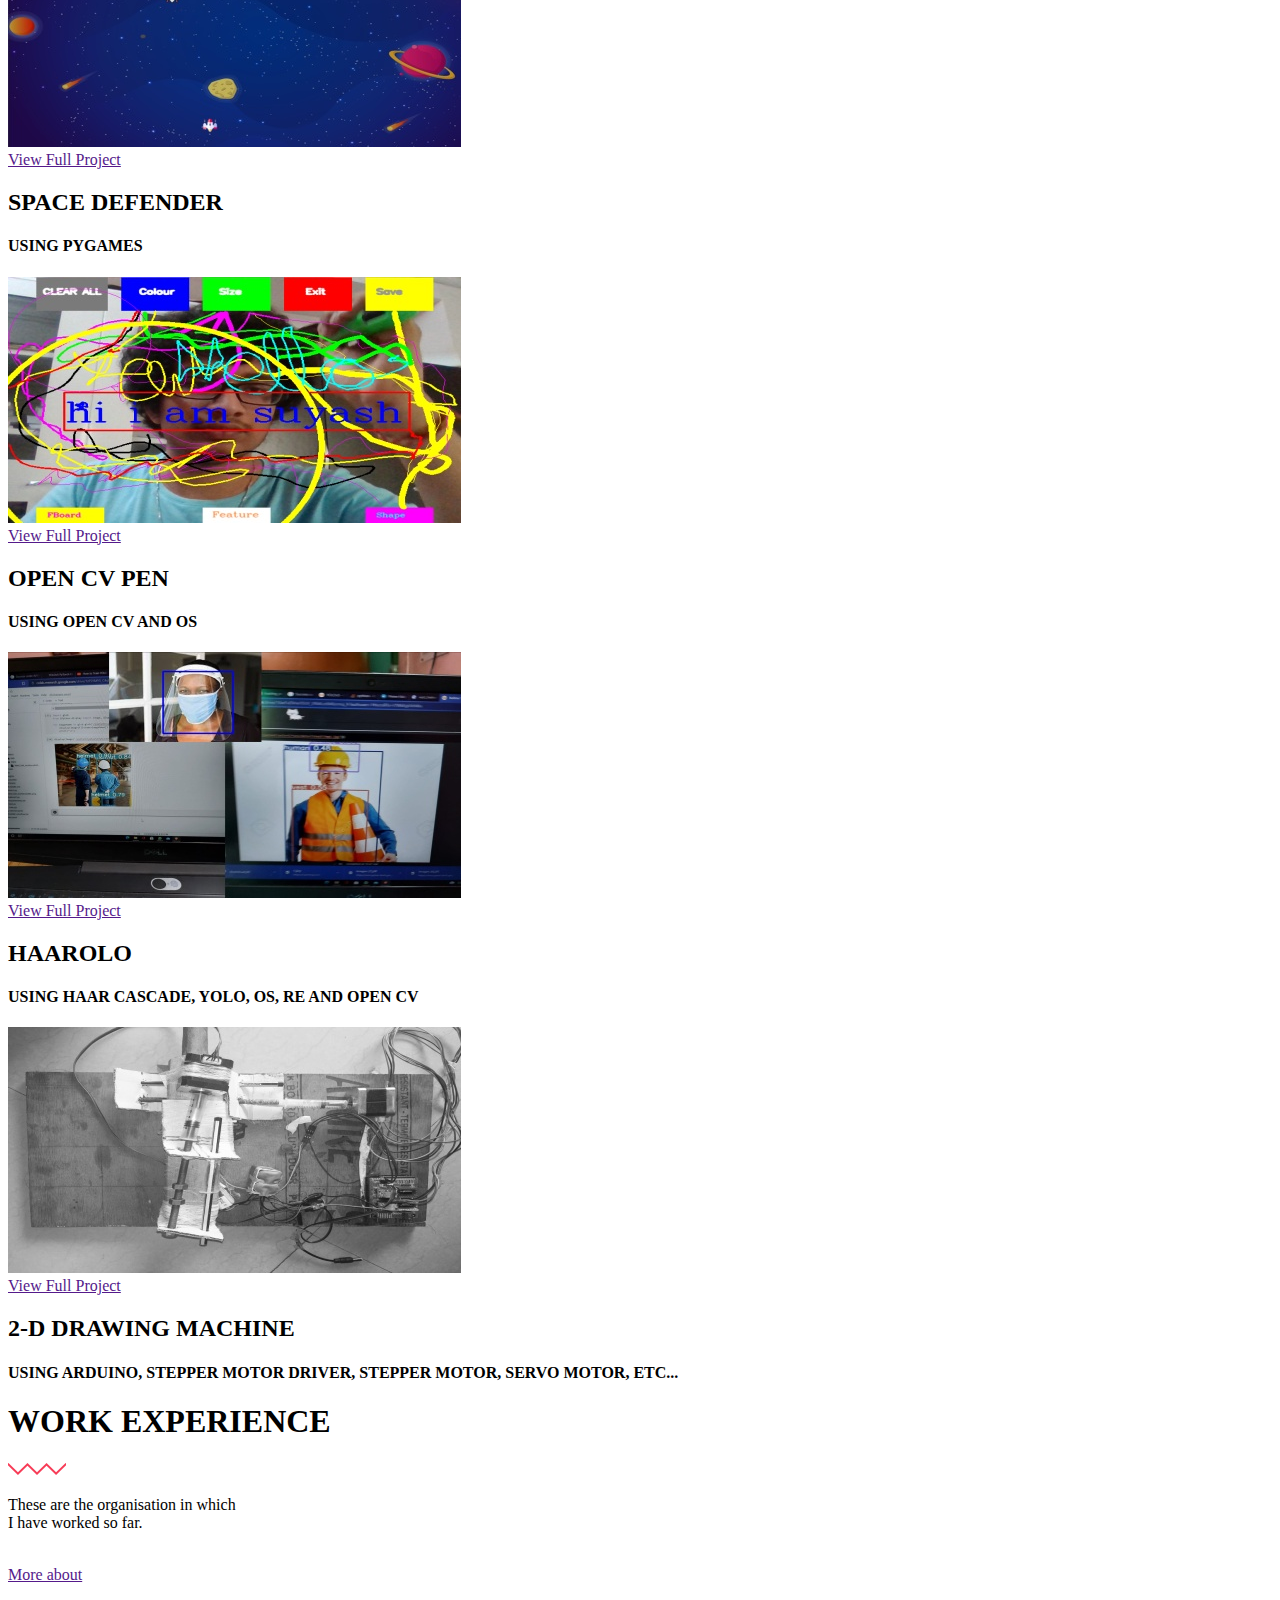
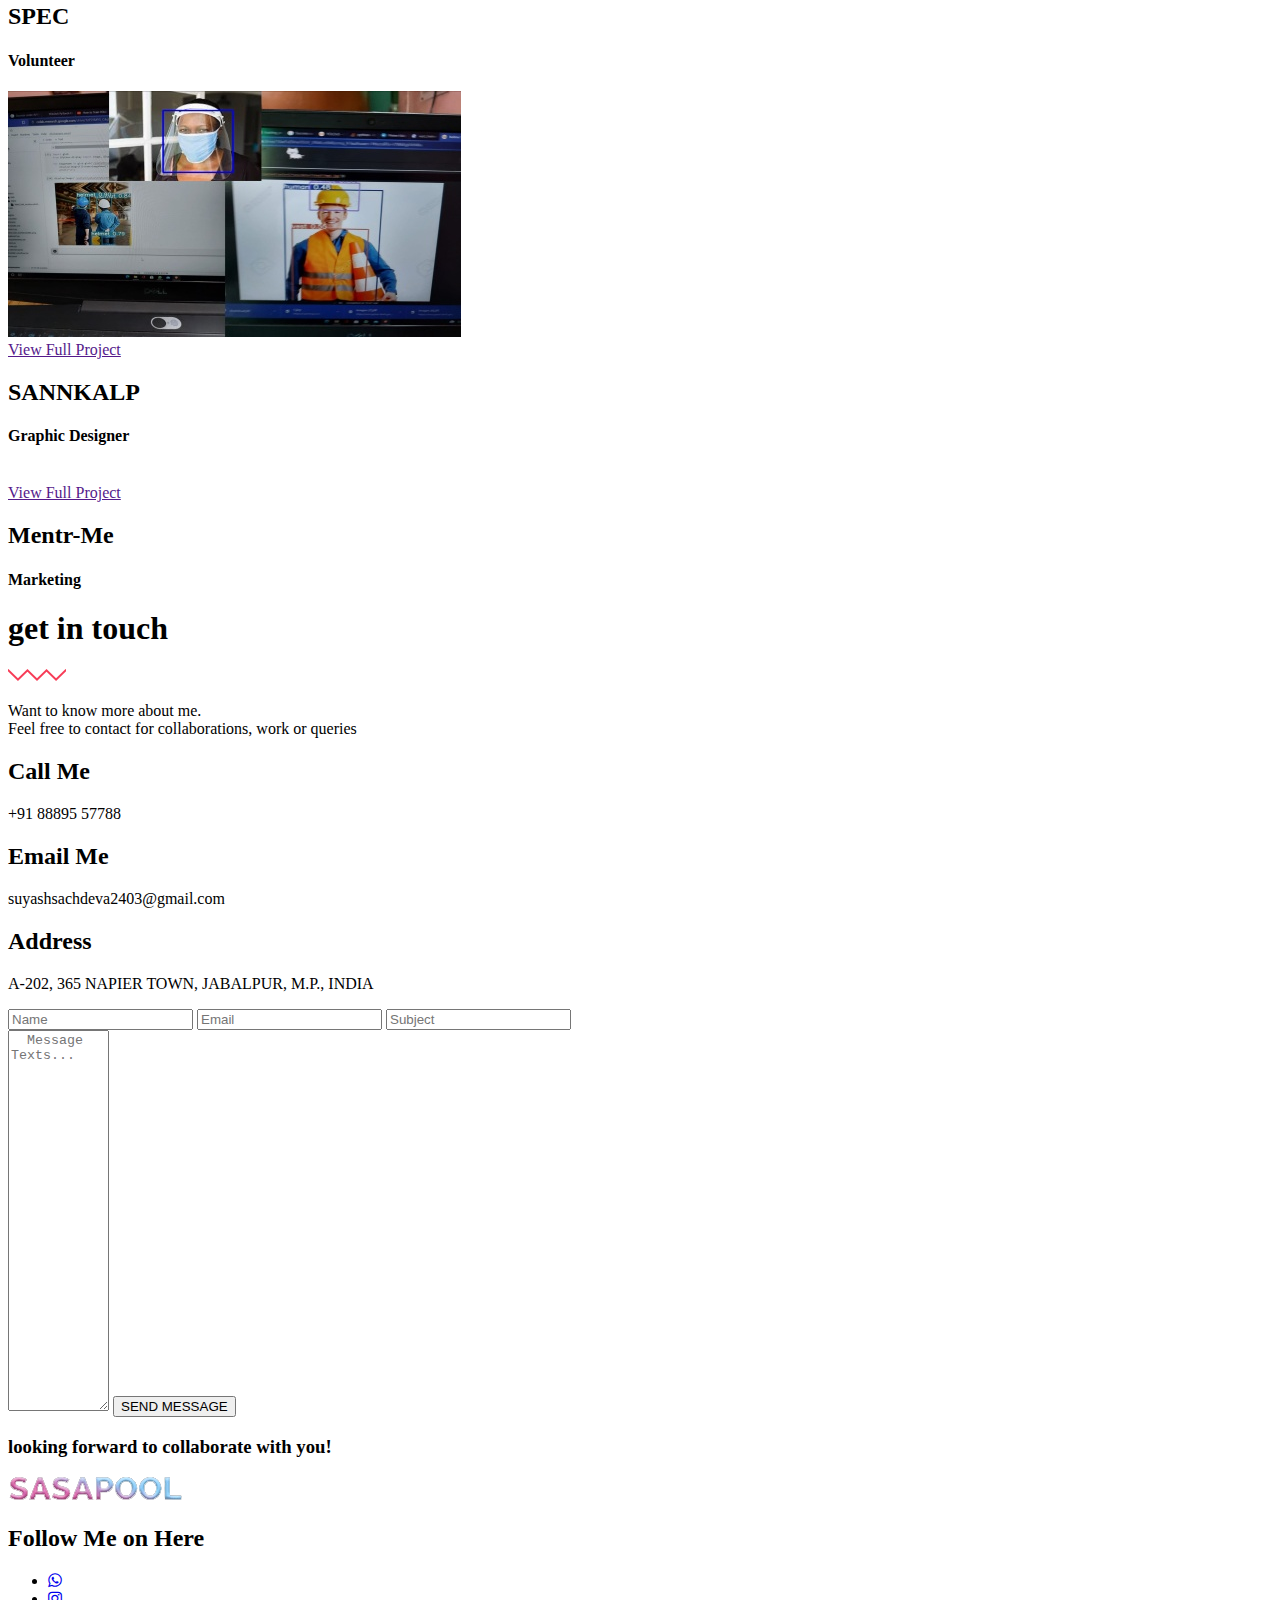
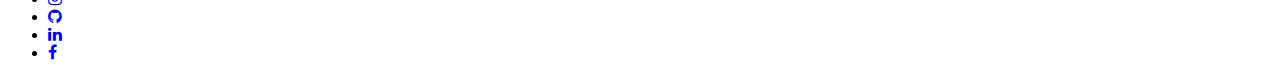
==== commit 809c7859: "ghk" ====
--- a/my site/index.html
+++ b/my site/index.html
@@ -189,6 +189,20 @@
                     </div>
                 </div>
                 <div class="col-md-3 text-center">
+                    <div class="single_service wow fadeInUp" data-wow-delay="2.25s">
+                        <img src="my icons\photoshop.png">
+                        <h2>PHOTOSHOP</h2>
+                        <p>Have a decent amount of experience in photoshop and basic video editing</p>
+                    </div>
+                </div>
+                <div class="col-md-3 text-center">
+                    <div class="single_service wow fadeInUp" data-wow-delay="3s">
+                        <img src="my icons\world-grid.png">
+                        <h2>WEB DEVELOPMENT</h2>
+                        <p>Have a basic knowledge of HTML, CSS and JS</p>
+                    </div>
+                </div>
+                <div class="col-md-3 text-center">
                     <div class="single_service wow fadeInUp" data-wow-delay="1.5s">
                         <img src="my icons\internet-of-things.png">
                         <h2>INTERNET OF THINGS</h2>
@@ -196,24 +210,10 @@
                     </div>
                 </div>
                 <div class="col-md-3 text-center">
-                    <div class="single_service wow fadeInUp" data-wow-delay="2.25s">
-                        <img src="my icons\photoshop.png">
-                        <h2>PHOTOSHOP</h2>
-                        <p>Have a decent amount of experience in photoshop and basic video editing</p>
-                    </div>
-                </div>
-                <div class="col-md-3 text-center">
                     <div class="single_service wow fadeInUp" data-wow-delay="3s">
-                        <img src="my icons\world-grid.png">
-                        <h2>WEB DEVELOPMENT</h2>
-                        <p>Have a basic knowledge of HTML, CSS and JS</p>
-                    </div>
-                </div>
-                <div class="col-md-3 text-center">
-                    <div class="single_service wow fadeInUp" data-wow-delay="3s">
-                        <img src="my icons\artificial-intelligence.png">
-                        <h2>ARTIFICIAL INTELLIGENCE</h2>
-                        <p>Love to understand how AI/ML/DL/NN algorithms work</p>
+                        <img src="my icons\adobe.png">
+                        <h2>PREMIERE PRO</h2>
+                        <p>I have a bit of experience and would love to learn more about it.</p>
                     </div>
                 </div>
                 <div class="col-md-3 text-center">
@@ -241,7 +241,7 @@
         </div>
     </section>
 
-
+<!--
     <section class="testimonial text-center wow fadeInUp animated" id="TESTIMONIAL">
         <div class="container">
             <div class="icon">
@@ -259,7 +259,7 @@
                 </div>
             </div>
         </div>
-    </section>
+    </section> -->
 
 
     <div class="fun_facts">
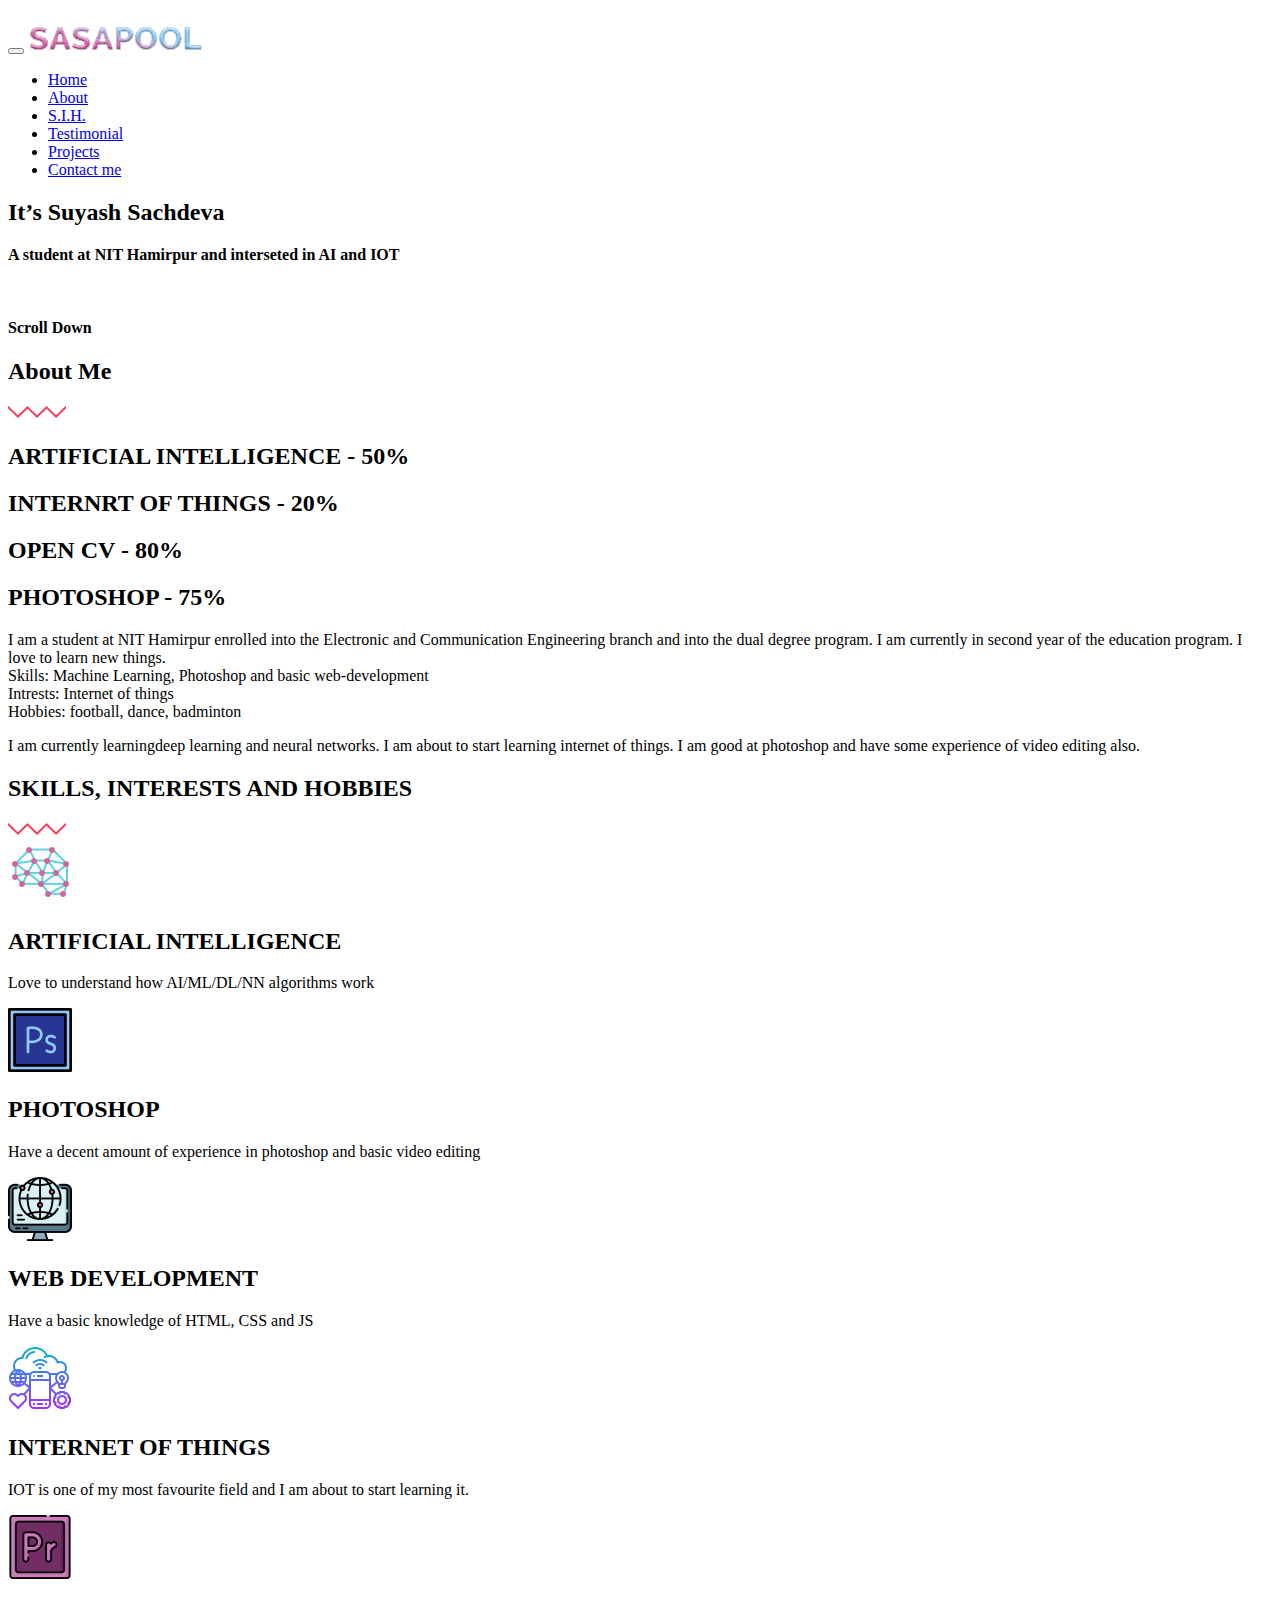
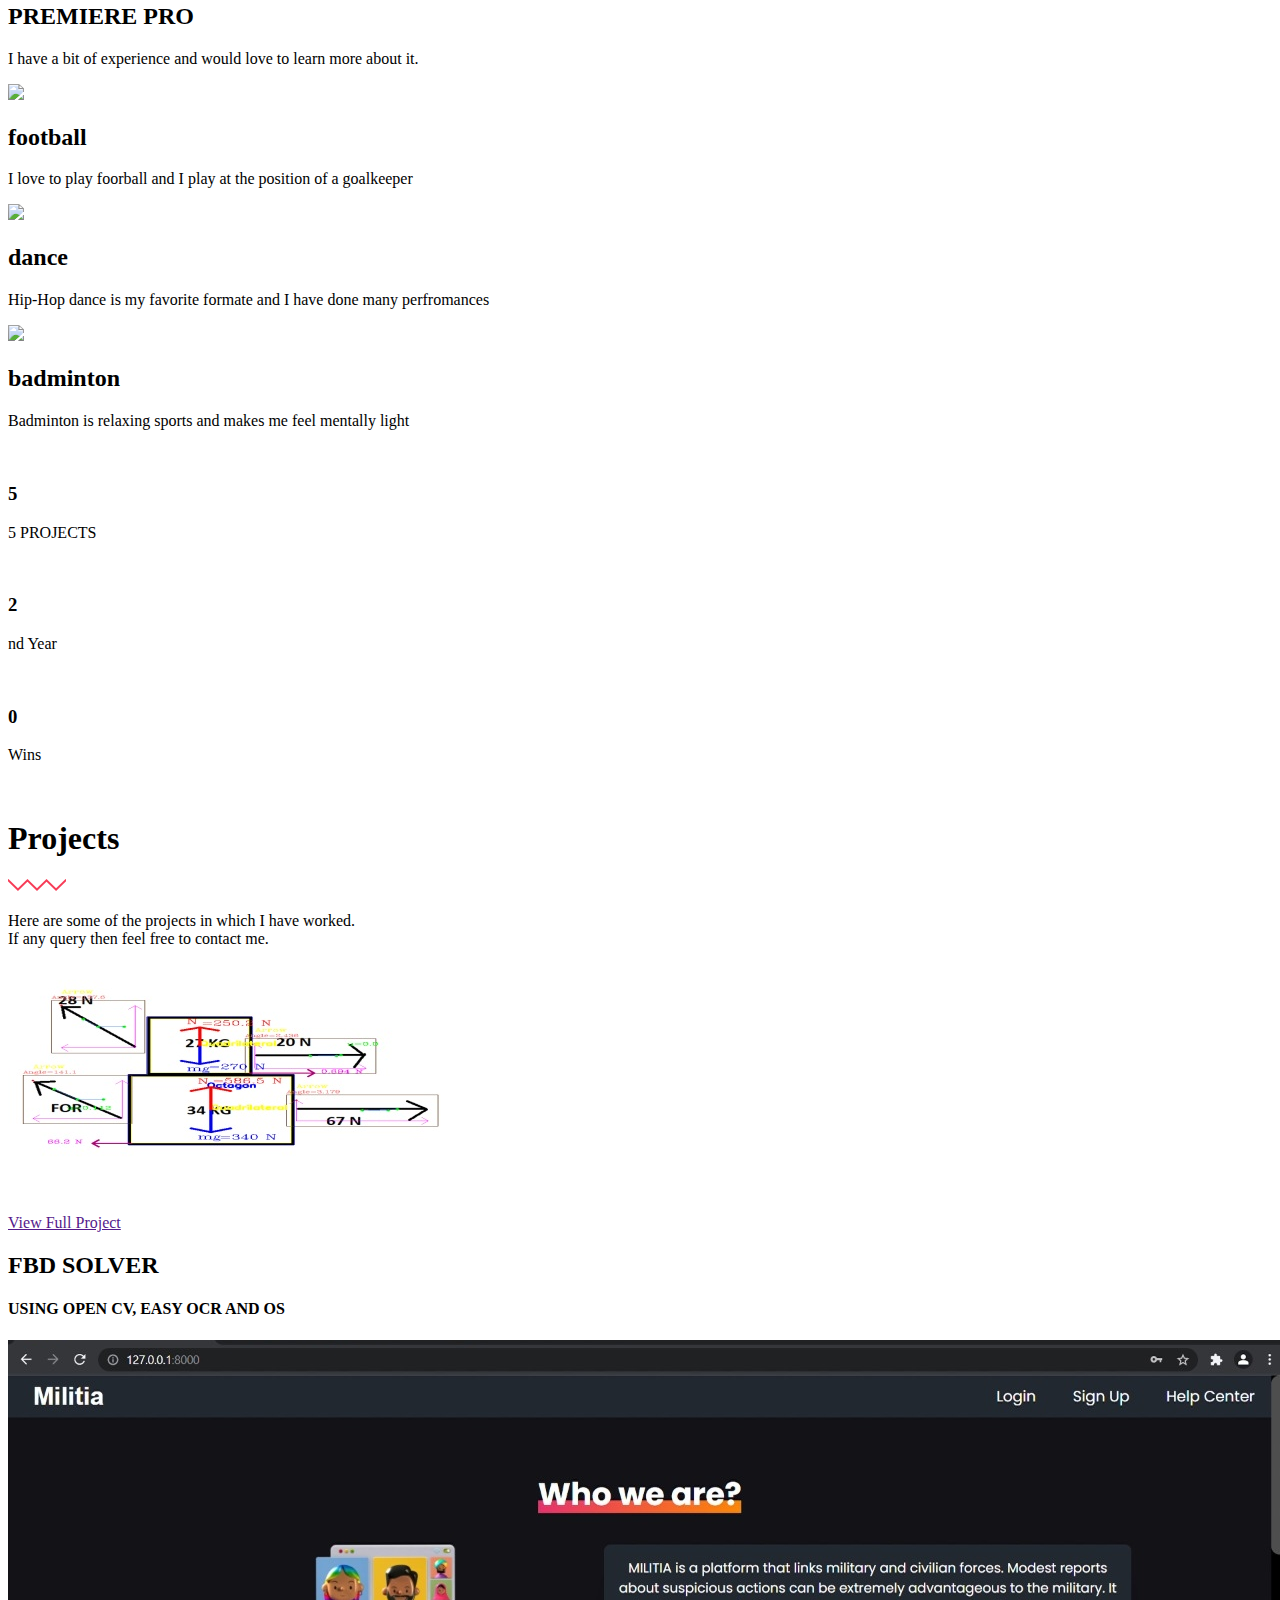
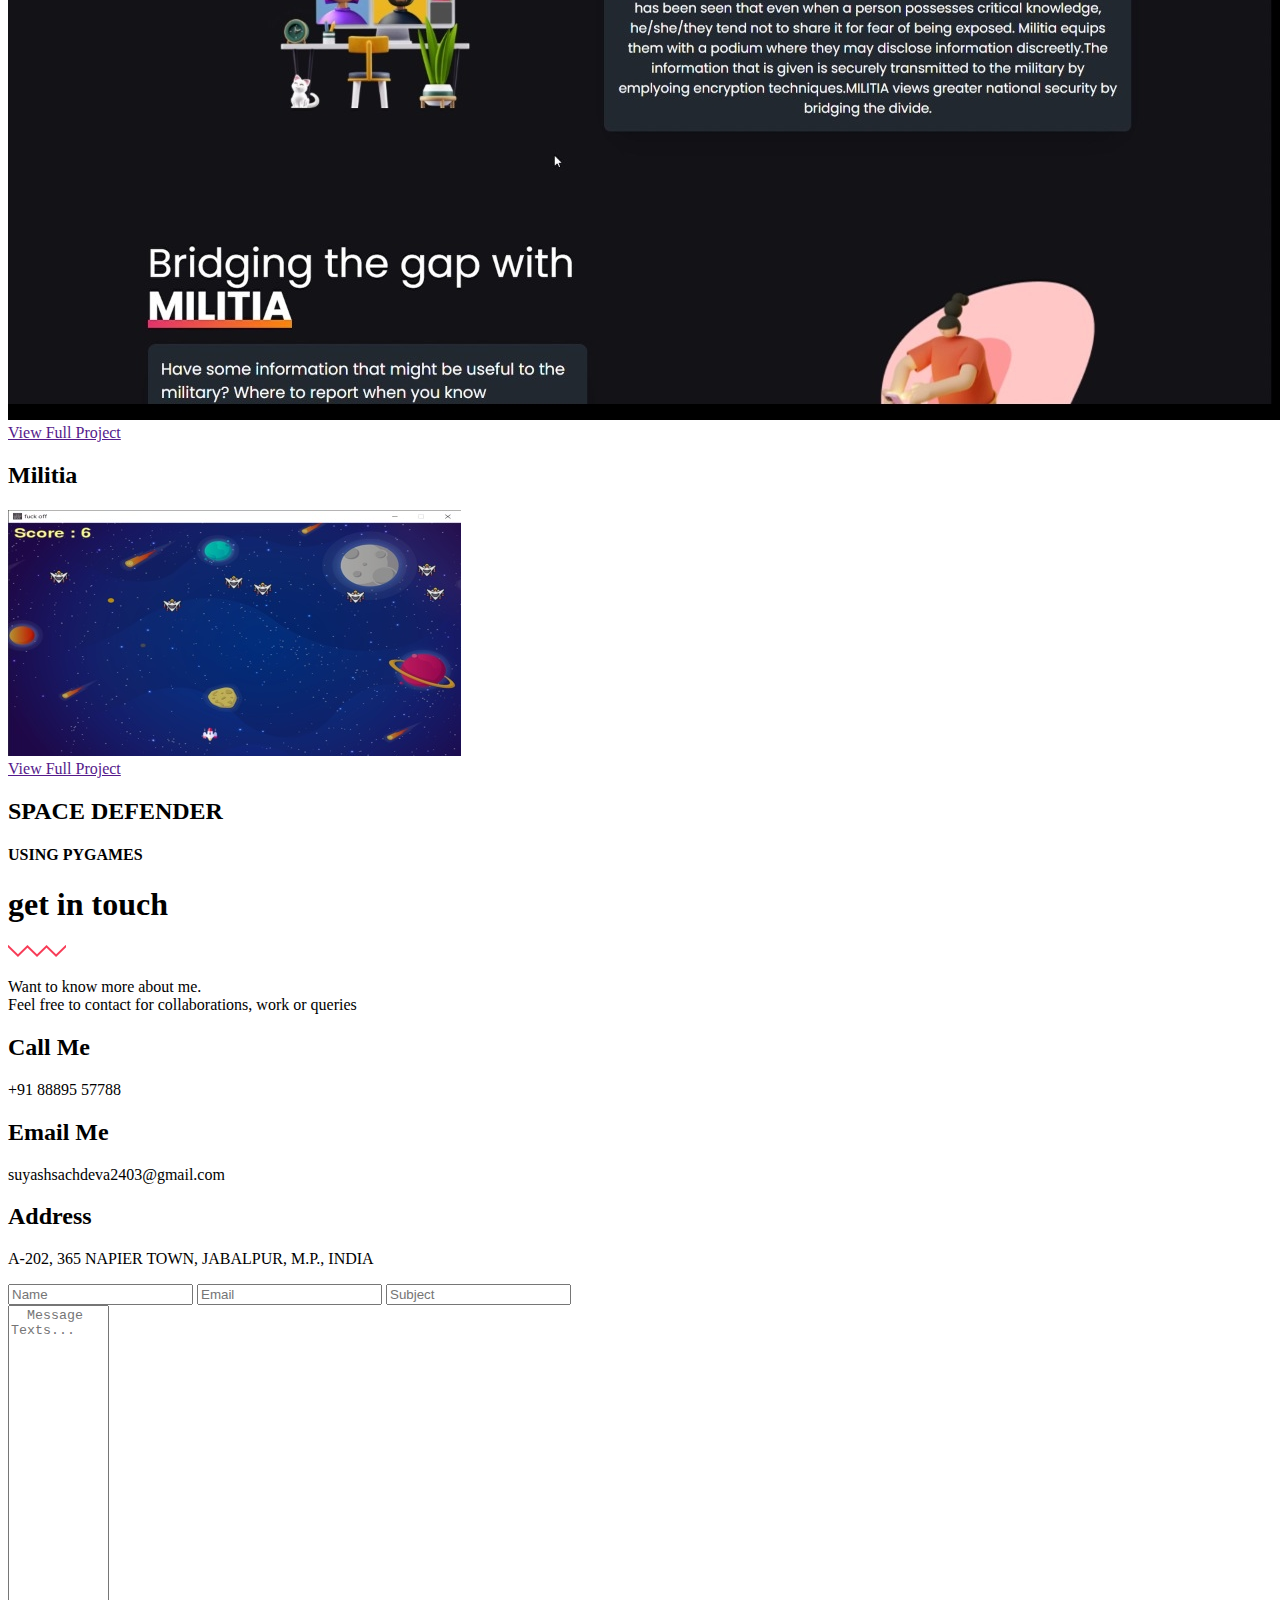
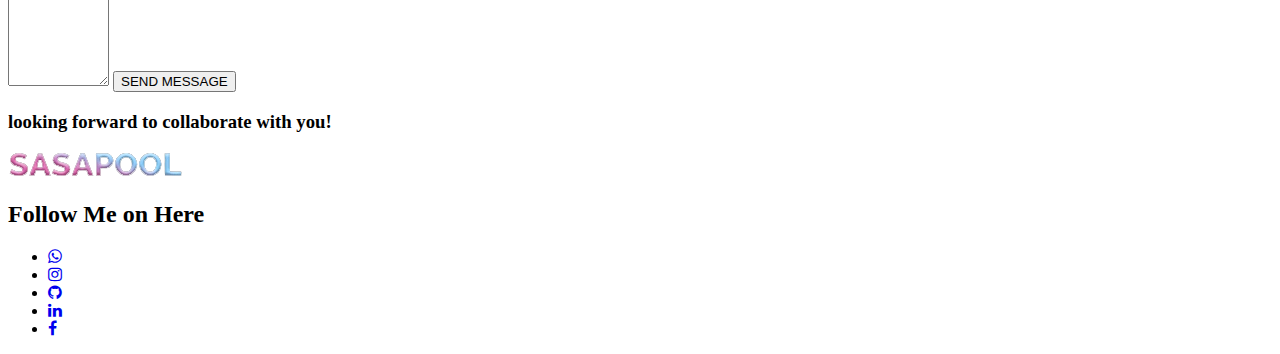
==== commit 949b18a2: "updated project" ====
--- a/my site/index.html
+++ b/my site/index.html
@@ -79,7 +79,7 @@
 	                    <li><a href="#SERVICE">S.I.H.</a></li>
 	                    <li><a href="#TESTIMONIAL">Testimonial</a></li>
 	                    <li><a href="#WORK">Projects</a></li>
-                      <li><a href="#EXPERIENCE">EXPERIENCE</a></li>
+                      <!-- <li><a href="#EXPERIENCE">EXPERIENCE</a></li> -->
 	                    <li><a href="#CONTACT">Contact me</a></li>
 	                  </ul>
 	                </div><!-- /.navbar-collapse -->
@@ -162,7 +162,7 @@
                     <p class="about_us_p">I am a student at NIT Hamirpur enrolled into the Electronic and Communication Engineering branch and into the dual degree program. I am currently in second year of the education program. I love to learn new things.</br>Skills: Machine Learning, Photoshop and basic web-development</br>Intrests: Internet of things</br>Hobbies: football, dance, badminton</p>
                 </div>
                 <div class="col-md-4  wow fadeInRight animated">
-                    <p class="about_us_p">I am currently learningdeep learning and neural networks. I am about to start learning internet of things. I am goof at photoshop and have some experience of video editing also.</p>
+                    <p class="about_us_p">I am currently learningdeep learning and neural networks. I am about to start learning internet of things. I am good at photoshop and have some experience of video editing also.</p>
                 </div>
             </div>
         </div>
@@ -331,11 +331,11 @@
                 </div>
                 <div class="col-md-4 no_padding">
                     <div class="single_image">
-                        <img src="images/w2.jpg" alt="">
-                        <div class="image_overlay">
-                            <a href="">View Full Project</a>
-                            <h2>drawing</h2>
-                            <h4>with pencil colors</h4>
+                        <img src="images/w2.jpeg" alt="">
+                        <div class="image_overlay">
+                            <a href="">View Full Project</a>
+                            <h2>Militia</h2>
+                            <h4></h4>
                         </div>
                     </div>
                 </div>
@@ -350,7 +350,7 @@
                     </div>
                 </div>
             </div>
-            <div class="row pad_top">
+            <!-- <div class="row pad_top">
                 <div class="col-md-4 no_padding">
                     <div class="single_image">
                         <img src="images/w4.jpg" alt="">
@@ -383,8 +383,8 @@
                 </div>
             </div>
         </div>
-    </section>
-    <section class="work_area" id="EXPERIENCE">
+    </section> -->
+    <!-- <section class="work_area" id="EXPERIENCE">
         <div class="container">
             <div class="row">
                 <div class="col-md-12 text-center">
@@ -430,7 +430,7 @@
                 </div>
             </div>
         </div>
-    </section>
+    </section> -->
 
     <section class="contact" id="CONTACT">
         <div class="container">
